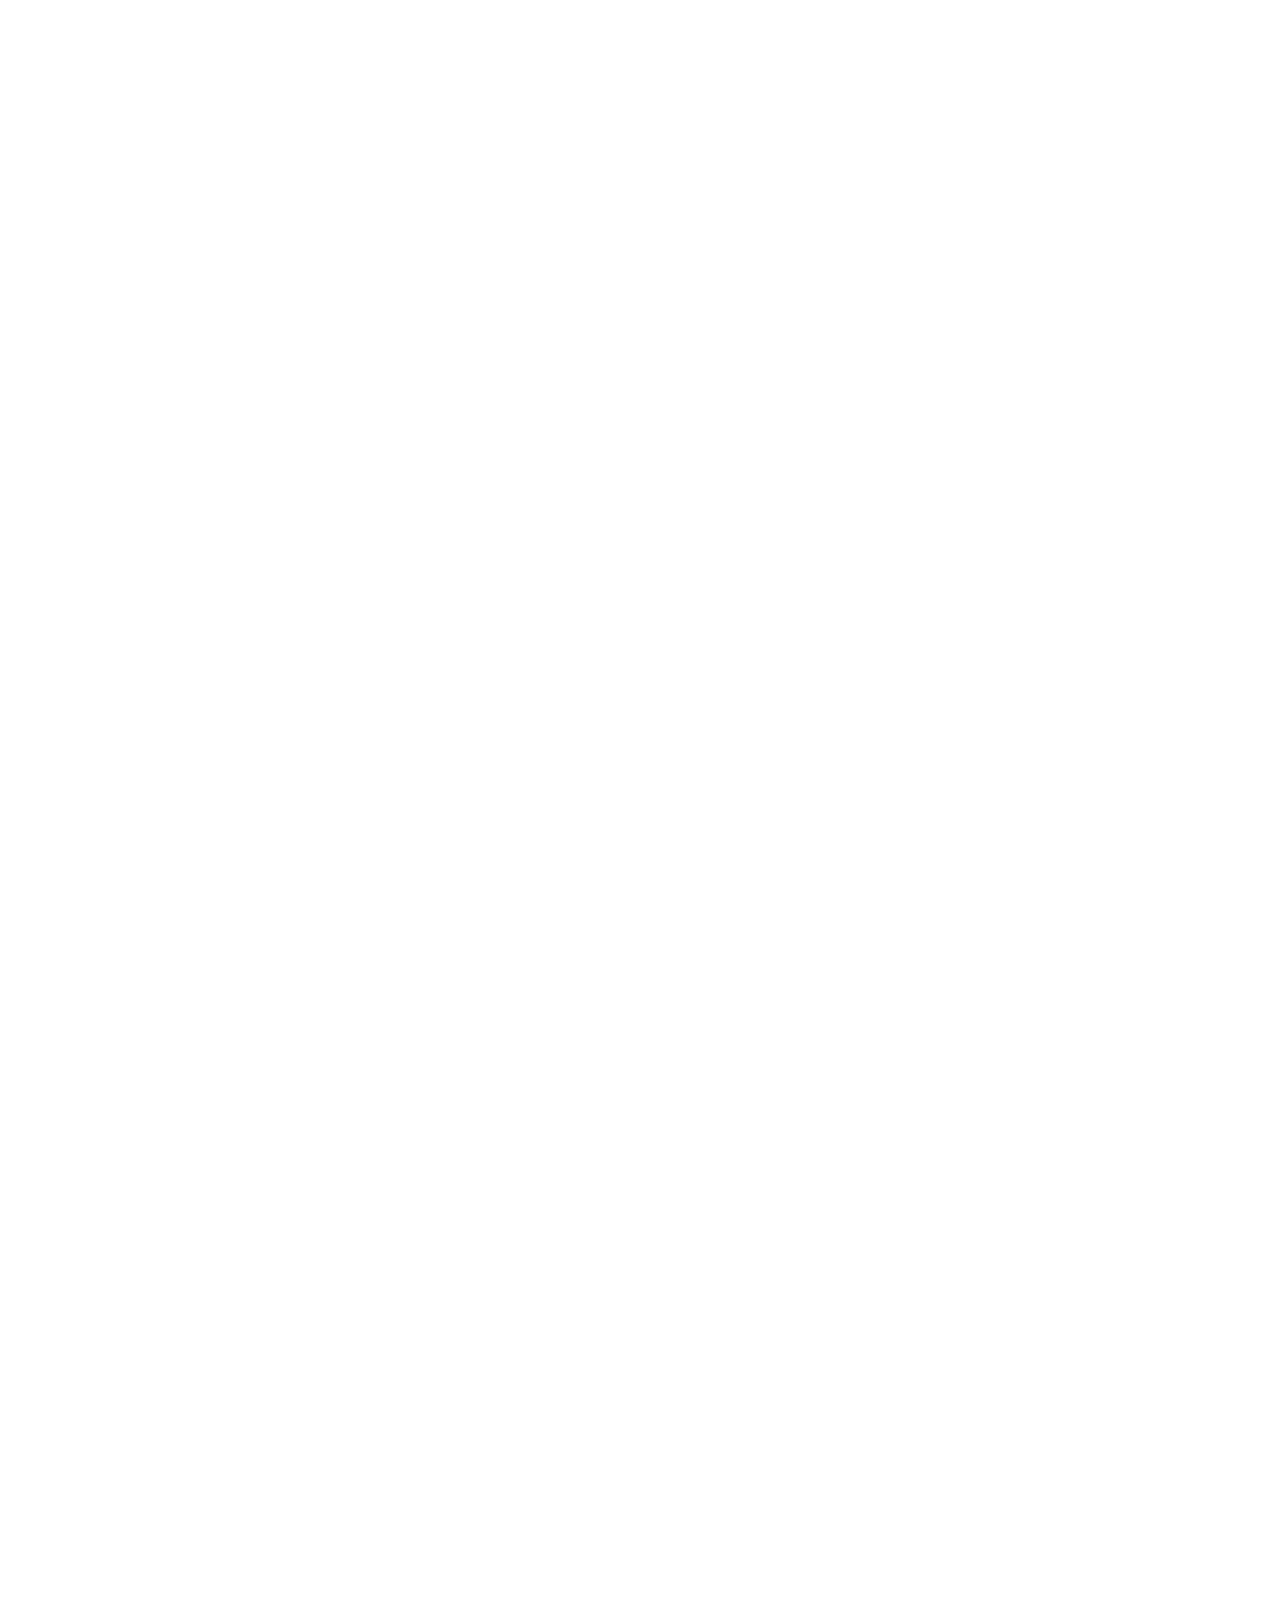
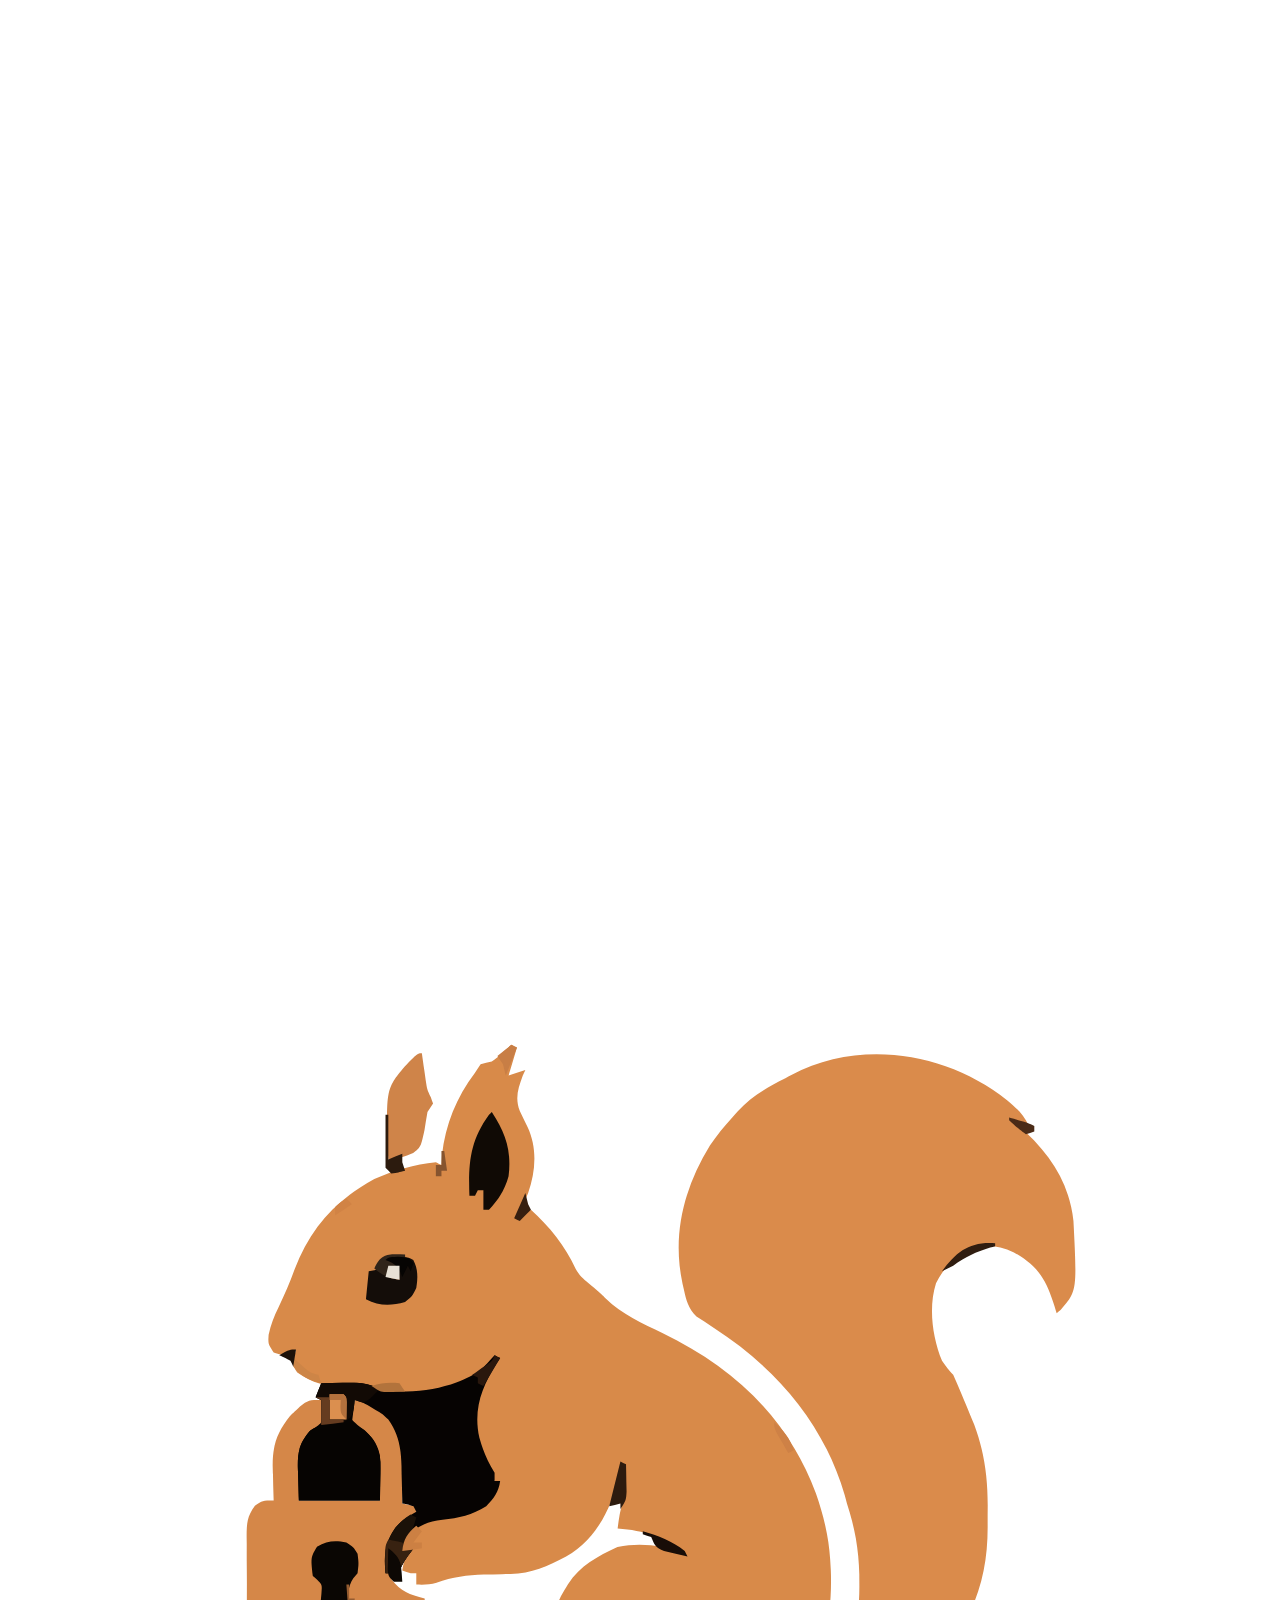
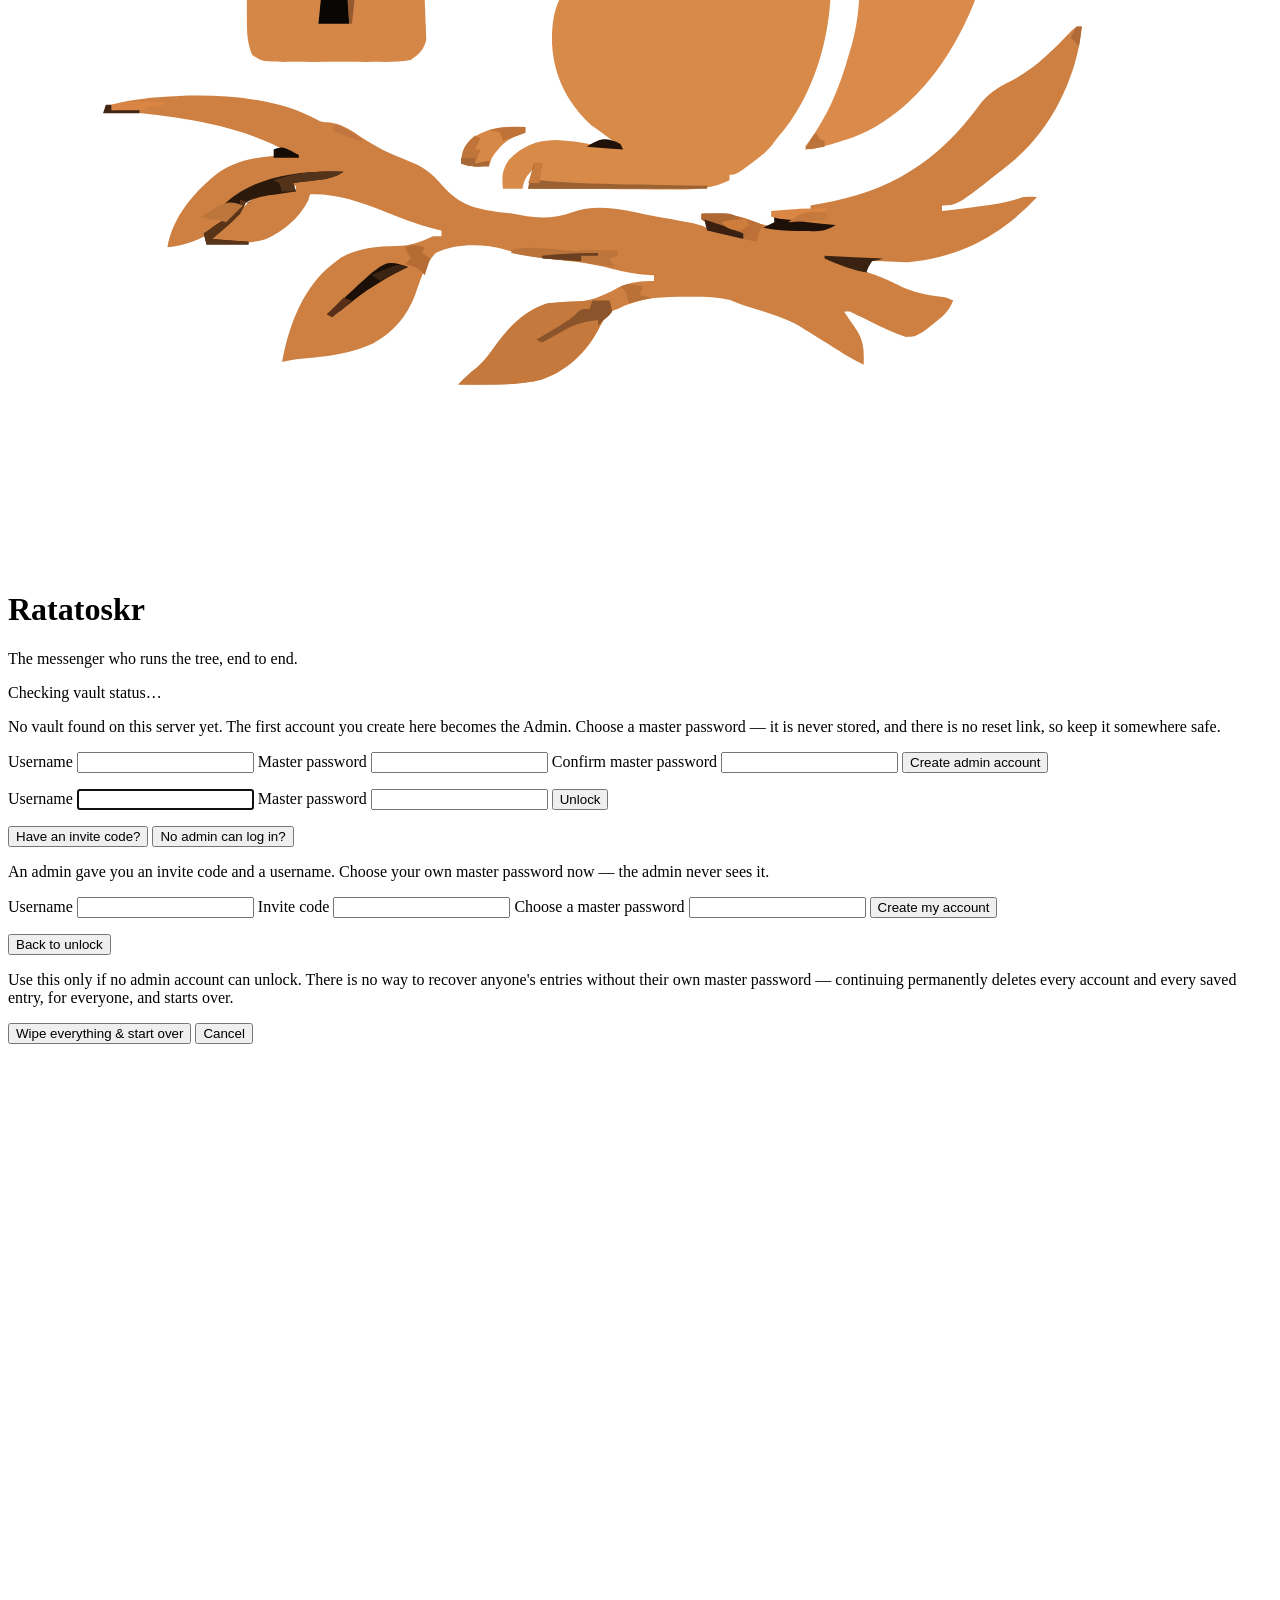
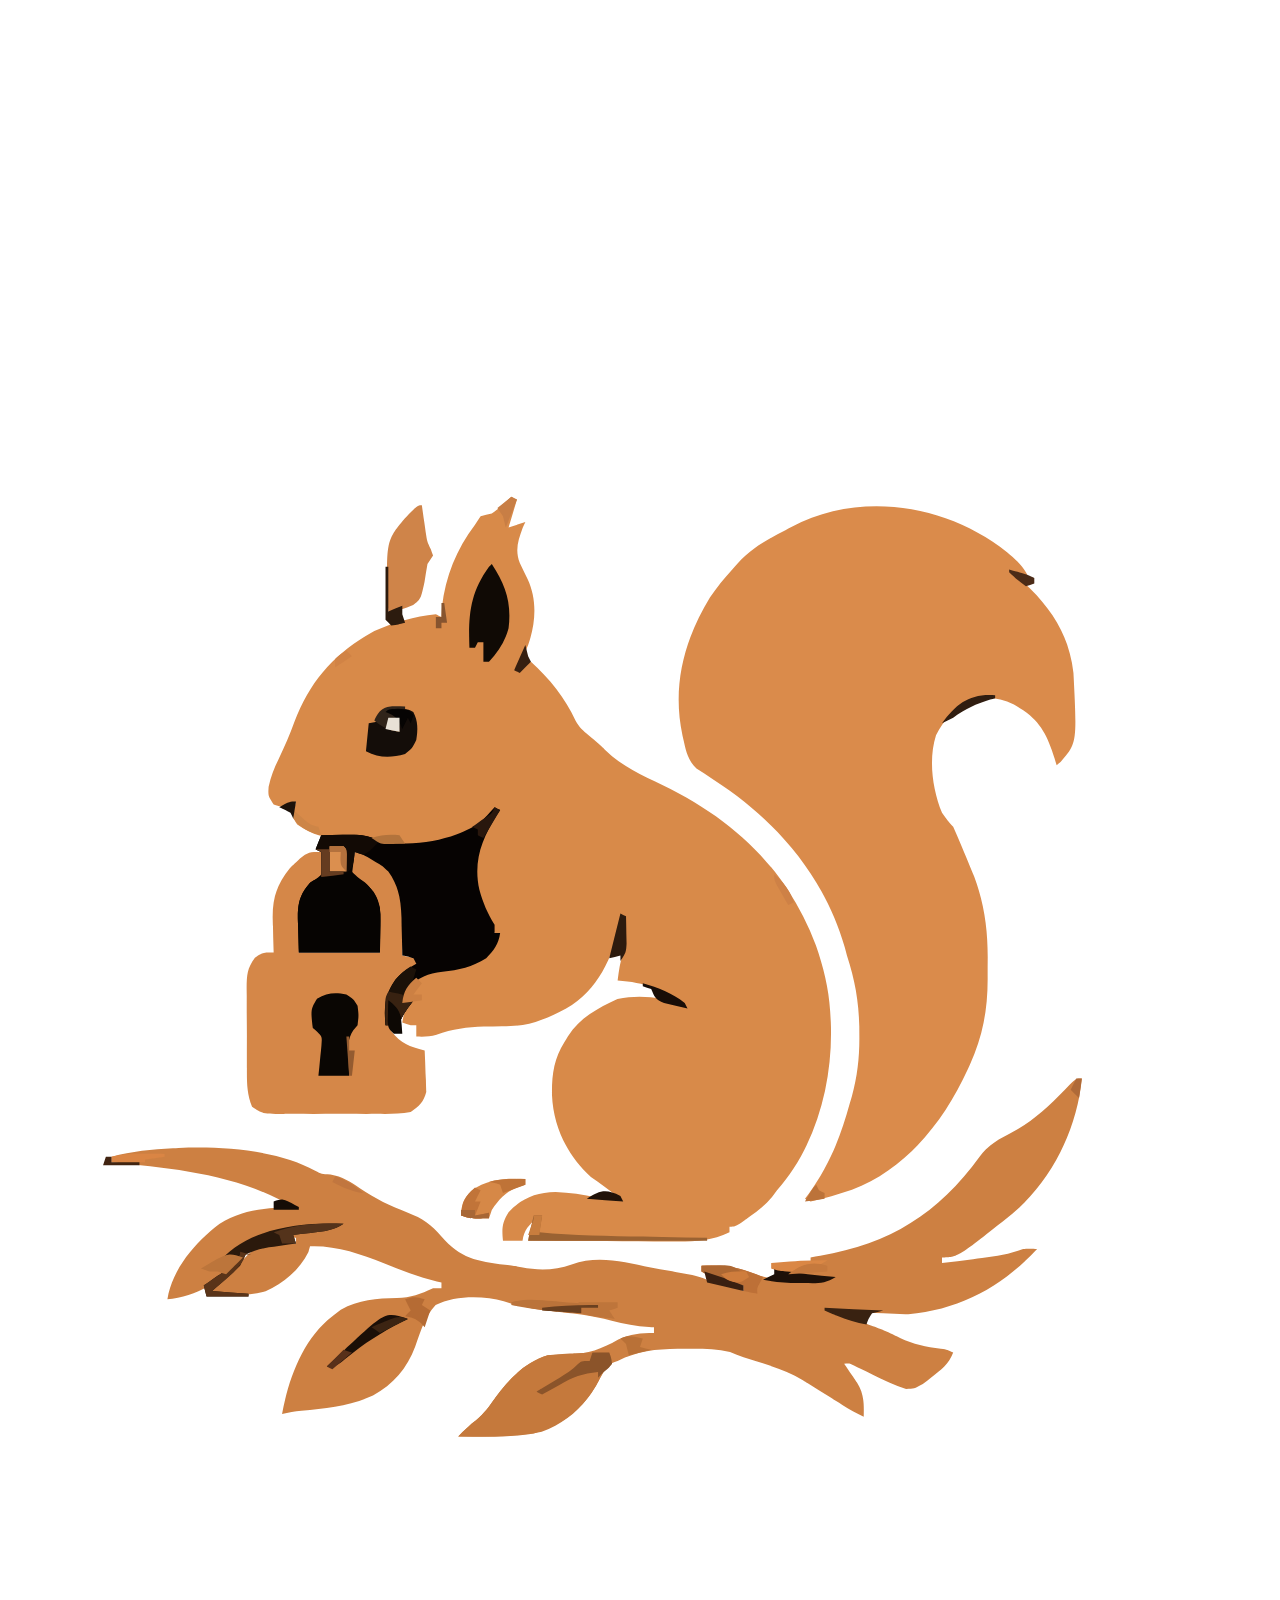
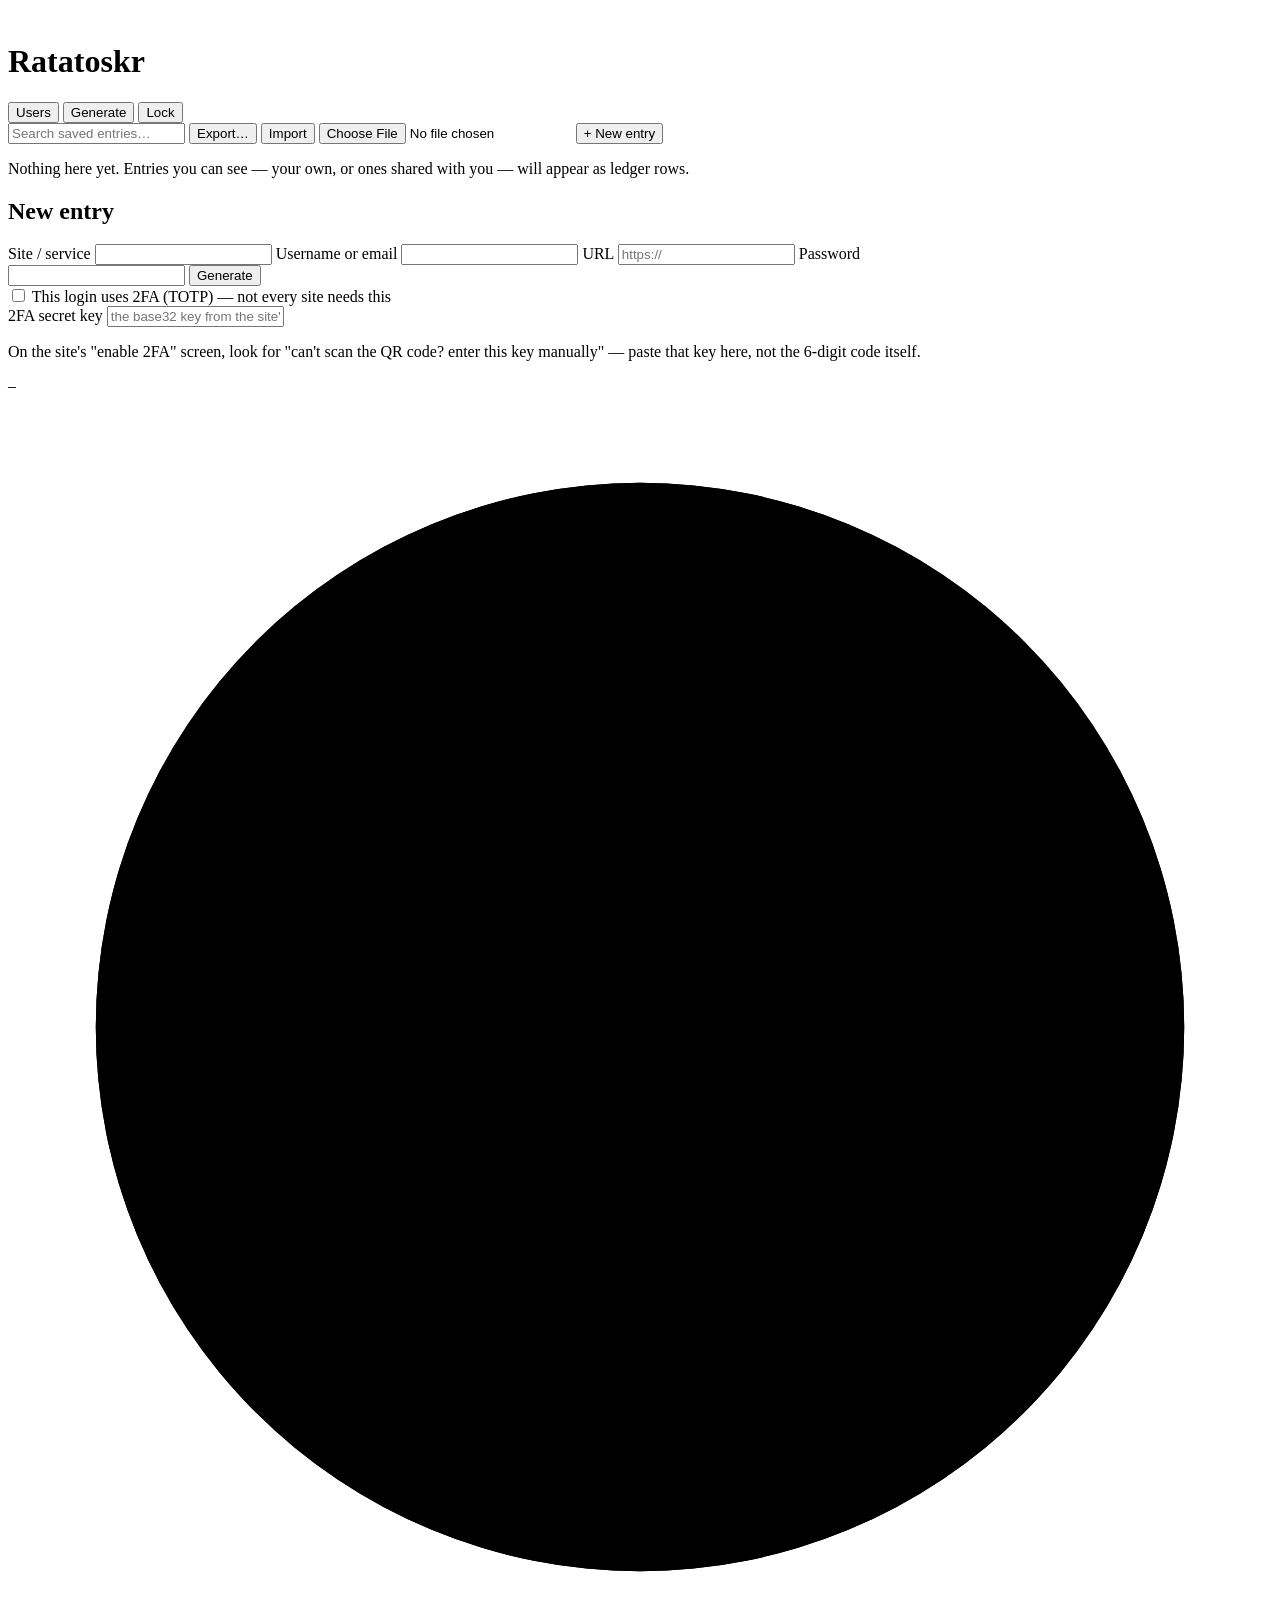
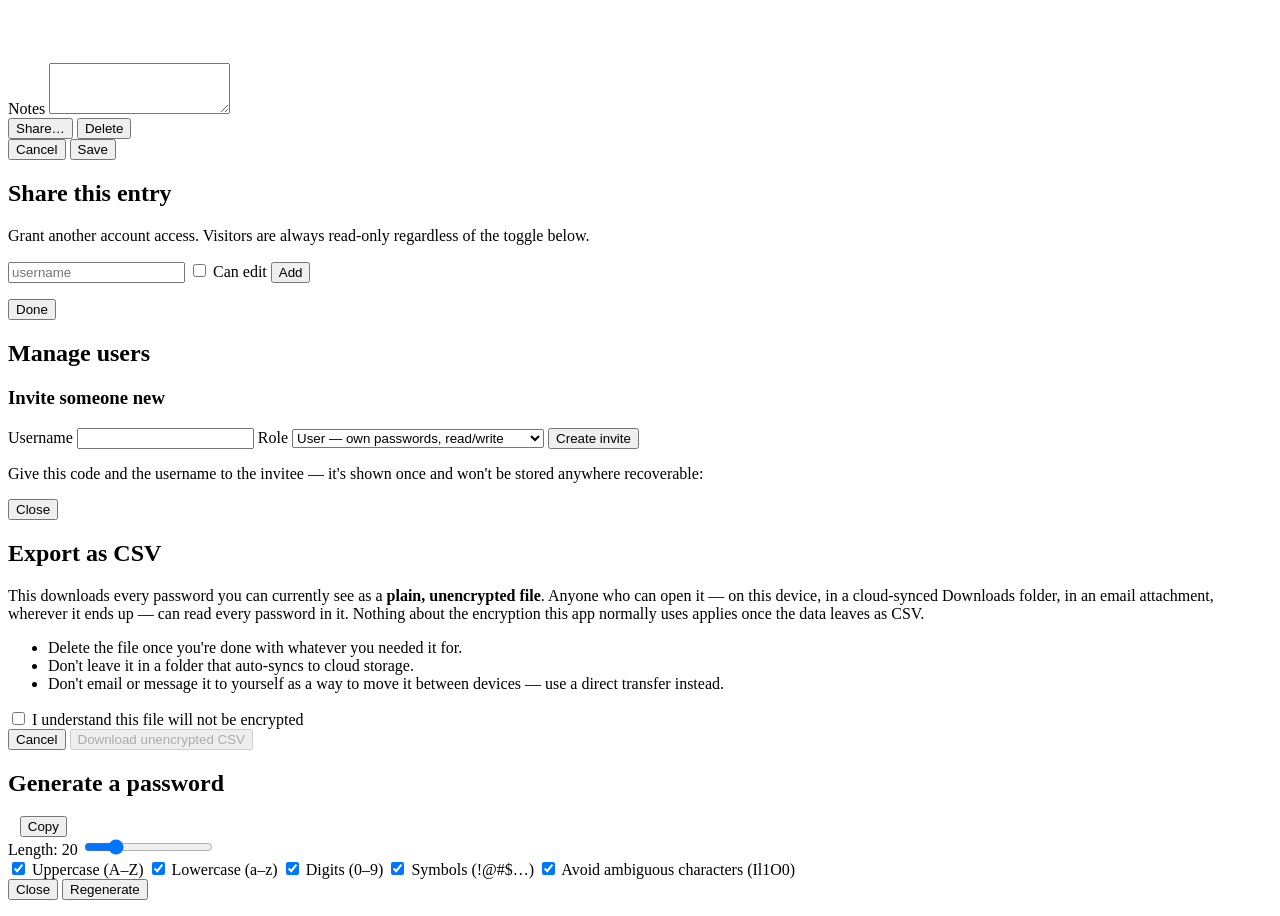
==== server/static/index.html @ 7407672f "Restructure into monorepo and add Linux desktop client Move the FastAPI server into server/ (history" ====
<!DOCTYPE html>
<html lang="en">
<head>
<meta charset="UTF-8">
<meta name="viewport" content="width=device-width, initial-scale=1, maximum-scale=1">
<title>Ratatoskr</title>
<link rel="icon" href="/favicon.svg" type="image/svg+xml">
<link rel="stylesheet" href="/style.css">
</head>
<body>

<!-- Reusable mark: squirrel-tail spiral wrapped around a keyhole. Referenced
     by <use> everywhere the logo appears so it only has to be defined once. -->
<svg width="0" height="0" style="position:absolute">
  <defs>
    <g id="ratatoskr-mark">
      <path d="M0 0 C0.99 0.49 0.99 0.49 2 1 C1.01 4.3 0.02 7.6 -1 11 C0.98 10.34 2.96 9.68 5 9 C4.54 10.02 4.54 10.02 4.06 11.06 C2.42 15.6 1.23 18.98 3.02 23.68 C3.93 25.61 4.85 27.52 5.79 29.43 C9.34 36.95 8.69 45.34 6 53 C4.73 56.03 3.39 59.02 2 62 C2.33 61.67 2.66 61.34 3 61 C4.33 60.32 5.66 59.65 7 59 C13.7 65.07 19.19 71.85 22.97 80.12 C24.21 82.39 25.64 83.66 27.62 85.31 C31.81 88.82 31.81 88.82 33.74 90.73 C39.62 96.45 46.68 99.54 53.99 103.03 C79.65 115.41 98.84 133.45 108.89 160.4 C111.57 168.13 113.5 175.81 114 184 C114.08 185.27 114.15 186.53 114.23 187.84 C115.09 208.94 109.19 231.96 95 248 C94.39 248.81 93.78 249.63 93.14 250.47 C90.79 253.25 88.34 255.19 85.38 257.31 C83.93 258.36 83.93 258.36 82.46 259.43 C80 261 80 261 78 261 C78 261.66 78 262.32 78 263 C70.51 266.61 63.4 266.39 55.22 266.29 C53.8 266.29 52.37 266.28 50.95 266.28 C47.23 266.27 43.5 266.24 39.78 266.21 C35.97 266.18 32.17 266.16 28.36 266.15 C20.91 266.11 13.45 266.06 6 266 C6.55 262.63 7.05 260.92 9 258 C6.2 260.53 4.54 262.2 4 266 C1.69 266 -0.62 266 -3 266 C-3.43 261.68 -3.34 259.54 -1 255.81 C3.86 250.76 8.82 248.77 15.81 248.62 C20.85 248.79 25.64 249.54 30.57 250.55 C33.41 251.08 36.12 251.16 39 251 C38.48 250.61 37.96 250.23 37.43 249.83 C35.98 248.74 34.53 247.66 33.09 246.56 C31.56 245.42 30.01 244.32 28.44 243.25 C20.03 235.49 15.03 225.4 14.53 213.98 C14.43 206.92 15.13 201.04 19 195 C19.41 194.31 19.82 193.61 20.25 192.89 C24.66 186.21 30.83 182.95 37.94 179.62 C46.45 177.89 53.92 179.05 62 182 C54.33 176.09 47.66 173.65 38 173 C38.46 169.53 38.89 166.33 40 163 C40.07 160.77 40.08 158.54 40.06 156.31 C40.05 155.13 40.04 153.95 40.04 152.74 C40.02 151.83 40.01 150.93 40 150 C39.78 150.81 39.56 151.62 39.34 152.46 C35.78 164.88 31.22 176.32 19.58 182.95 C12.98 186.39 7.26 189.07 -0.29 189.21 C-1.31 189.24 -2.34 189.27 -3.39 189.3 C-5.52 189.35 -7.65 189.39 -9.79 189.43 C-15.84 189.61 -21.04 190.31 -26.76 192.37 C-29.26 193.07 -31.41 193.11 -34 193 C-34 191.68 -34 190.36 -34 189 C-34.66 189 -35.32 189 -36 189 C-36.99 188.67 -37.98 188.34 -39 188 C-38.45 184.63 -37.95 182.92 -36 180 C-36.99 180.33 -37.98 180.66 -39 181 C-38.9 177.47 -37.82 175.36 -35.44 172.88 C-31.19 169.41 -26.24 168.79 -20.95 168.11 C-15.25 167.33 -10.22 165.74 -6.44 161.08 C-6.15 160.47 -5.86 159.87 -5.56 159.25 C-5.05 158.18 -4.53 157.1 -4 156 C-4.66 156 -5.32 156 -6 156 C-6.99 153.94 -7.96 151.88 -8.94 149.81 C-9.48 148.66 -10.03 147.52 -10.59 146.33 C-14.38 137.37 -13.58 128.87 -10 120 C-8.49 117.22 -6.83 114.59 -5 112 C-5.33 112.33 -5.66 112.66 -6 113 C-17.67 123.36 -29.91 125.05 -44.95 124.25 C-47.52 123.94 -49.62 122.99 -52 122 C-54.27 121.94 -56.54 121.96 -58.81 122.06 C-65.99 122.16 -70.61 121.4 -76.56 117.19 C-78 115 -78 115 -77.75 111.75 C-77.5 110.84 -77.25 109.94 -77 109 C-78.48 109.99 -78.48 109.99 -80 111 C-82.56 110.81 -82.56 110.81 -85 110 C-87 107 -87 107 -86.8 103.7 C-86.01 100.04 -84.91 97.21 -83.25 93.88 C-81.1 89.41 -79.19 84.97 -77.5 80.31 C-71.92 65.61 -62.86 55.54 -49 48 C-41.97 44.96 -34.64 42.74 -27 42 C-26.01 42.5 -26.01 42.5 -25 43 C-24.91 41.24 -24.91 41.24 -24.81 39.44 C-23.59 28.66 -19.59 18.58 -13 10 C-12.34 9.01 -11.68 8.02 -11 7 C-9.67 6.65 -8.34 6.32 -7 6 C-5.04 4.61 -5.04 4.61 -3.25 2.94 C-2.64 2.39 -2.02 1.84 -1.39 1.28 C-0.93 0.86 -0.47 0.43 0 0 Z " fill="#D88A49" transform="translate(180,60)"/>
      <path d="M0 0 C3.4 2.86 5.94 5.07 7.74 9.2 C5.76 8.54 3.78 7.88 1.74 7.2 C2.38 7.74 3.02 8.27 3.68 8.82 C14.62 18.24 22.11 28.6 23.74 43.2 C25.03 68.26 25.03 68.26 19.13 75.05 C18.67 75.43 18.21 75.81 17.74 76.2 C17.5 75.39 17.25 74.59 17 73.75 C14.04 64.29 11.19 59.4 2.46 54.45 C-2.49 52.19 -7.15 51.35 -12.46 52.8 C-18.34 55.38 -22.57 59.79 -25.41 65.51 C-28.18 74.24 -26.67 84.83 -23.26 93.2 C-21.34 95.94 -21.34 95.94 -19.26 98.2 C-18.22 100.53 -17.22 102.85 -16.26 105.2 C-15.77 106.37 -15.27 107.54 -14.76 108.75 C-14.27 109.95 -13.77 111.15 -13.26 112.39 C-12.77 113.58 -12.27 114.77 -11.76 116 C-8.01 126.07 -6.8 135.61 -6.93 146.29 C-6.95 148.4 -6.95 150.51 -6.94 152.62 C-6.96 163.8 -8.68 173.01 -13.26 183.2 C-13.53 183.81 -13.8 184.41 -14.08 185.03 C-22.49 203.46 -35.94 220.56 -55.47 228.05 C-60.33 229.71 -65.23 231.16 -70.26 232.2 C-70.92 231.87 -71.58 231.54 -72.26 231.2 C-71.81 230.61 -71.37 230.01 -70.91 229.4 C-63.63 219.43 -59.51 209.07 -56.26 197.2 C-56.01 196.33 -55.75 195.45 -55.49 194.55 C-53.49 187.26 -52.75 180.51 -52.82 172.95 C-52.83 171.87 -52.84 170.78 -52.84 169.66 C-53.02 160.6 -54.44 152.8 -57.26 144.2 C-57.53 143.22 -57.79 142.24 -58.07 141.23 C-65.47 115.58 -82.8 95.71 -104.81 81.5 C-105.96 80.74 -107.11 79.97 -108.26 79.2 C-109.19 78.6 -110.12 78 -111.07 77.38 C-113.96 74.51 -114.73 71.57 -115.57 67.7 C-115.74 66.99 -115.9 66.28 -116.07 65.54 C-119.85 47.91 -115.51 31.33 -106.26 16.2 C-103.82 12.63 -101.18 9.39 -98.26 6.2 C-97.64 5.49 -97.01 4.77 -96.37 4.03 C-91.37 -1.38 -85.83 -4.57 -79.26 -7.8 C-78.56 -8.18 -77.86 -8.56 -77.13 -8.95 C-52.48 -22.15 -21.32 -16.94 0 0 Z " fill="#DA8B4B" transform="translate(357.26171875,79.796875)"/>
      <path d="M0 0 C-1.69 18.21 -10.95 36.79 -24.97 48.48 C-44.4 64 -44.4 64 -50 64 C-50 64.66 -50 65.32 -50 66 C-46.29 65.55 -42.58 65.09 -38.88 64.62 C-37.83 64.5 -36.78 64.37 -35.7 64.24 C-30.56 63.59 -25.88 62.82 -21 61 C-18.12 60.88 -18.12 60.88 -16 61 C-28.69 74.54 -43.55 82.6 -62.05 84.28 C-65.06 84.32 -68 84.18 -71 84 C-72.73 83.92 -74.46 83.84 -76.18 83.76 C-81.12 83.53 -86.06 83.27 -91 83 C-90.45 83.19 -89.9 83.37 -89.34 83.56 C-71.3 89.71 -71.3 89.71 -65 92.81 C-60.25 95.11 -55.65 95.96 -50.43 96.64 C-48 97 -48 97 -46 98 C-47.56 102.14 -50.3 104.16 -53.75 106.81 C-54.78 107.62 -55.8 108.43 -56.86 109.27 C-60 111 -60 111 -62.84 111.02 C-67.01 109.68 -70.84 107.88 -74.75 105.94 C-76.26 105.19 -77.78 104.45 -79.3 103.71 C-79.96 103.39 -80.62 103.06 -81.31 102.72 C-83 101.87 -83 101.87 -85 102 C-84.58 102.61 -84.16 103.23 -83.72 103.86 C-83.17 104.67 -82.63 105.48 -82.06 106.31 C-81.24 107.51 -81.24 107.51 -80.41 108.74 C-77.84 112.87 -77.91 116.23 -78 121 C-80.65 119.72 -83.16 118.33 -85.64 116.76 C-86.32 116.33 -87 115.9 -87.7 115.46 C-88.4 115.02 -89.09 114.58 -89.81 114.12 C-92.53 112.4 -95.26 110.69 -98 109 C-98.87 108.45 -98.87 108.45 -99.75 107.9 C-104.31 105.14 -109 103.47 -114.06 101.88 C-114.84 101.62 -115.62 101.37 -116.42 101.11 C-117.93 100.62 -119.45 100.14 -120.98 99.66 C-122.61 99.13 -124.21 98.5 -125.8 97.84 C-130.87 96.51 -135.91 96.62 -141.12 96.62 C-142.24 96.63 -143.36 96.63 -144.52 96.63 C-152.38 96.73 -158.89 97.44 -166 101 C-166.7 101.27 -167.4 101.53 -168.12 101.81 C-170.75 103.47 -171.48 105.4 -172.81 108.19 C-178.11 118.29 -185.22 123.41 -196 127 C-204.99 127.9 -213.97 128.15 -223 128 C-220.93 125.85 -218.9 123.92 -216.52 122.11 C-213.68 119.73 -211.86 117.23 -209.75 114.19 C-204.79 107.42 -199.2 101.53 -191 99 C-188.48 98.86 -185.96 98.78 -183.44 98.75 C-176.51 98.52 -171.84 96.84 -165.77 93.37 C-161.62 91.32 -157.58 91.02 -153 91 C-153 90.34 -153 89.68 -153 89 C-153.58 88.96 -154.17 88.93 -154.77 88.89 C-159.38 88.52 -163.67 87.89 -168.12 86.62 C-175.37 84.68 -182.75 83.96 -190.2 83.18 C-195.97 82.53 -201.19 81.42 -206.72 79.65 C-213.92 77.61 -224.29 77.51 -231.08 81.01 C-234.98 85.05 -236.48 90.65 -238.38 95.84 C-241.3 103.7 -246.18 109.25 -253.48 113.41 C-261.91 117.19 -270 118.07 -279.09 118.81 C-281.44 119.04 -283.71 119.47 -286 120 C-283.71 107.42 -278.52 93 -268 85 C-267.01 84.24 -266.02 83.47 -265 82.69 C-258.6 79.09 -252.13 78.67 -244.96 78.52 C-239.89 78.32 -236.52 77.08 -232 75 C-231.01 75 -230.02 75 -229 75 C-229 74.34 -229 73.68 -229 73 C-229.54 72.87 -230.09 72.74 -230.65 72.61 C-237.19 70.91 -243.59 68.63 -249.81 66 C-258.01 62.65 -267.09 59.62 -276 60 C-276.28 61.02 -276.28 61.02 -276.56 62.06 C-279.74 68.55 -285.43 73.06 -291.89 76.13 C-298.42 77.95 -305.29 77.35 -312 77 C-309.54 73.8 -307.08 71.03 -304 68.44 C-301.81 66.58 -299.82 64.8 -297.88 62.69 C-293.04 58.34 -287.11 58.76 -281 59 C-281 58.34 -281 57.68 -281 57 C-282.65 57 -284.3 57 -286 57 C-282.31 54.74 -278.46 54.36 -274.25 53.88 C-273.55 53.79 -272.86 53.7 -272.14 53.61 C-270.43 53.4 -268.71 53.2 -267 53 C-281.21 51.62 -294.81 57.16 -307 64 C-304.69 63.67 -302.38 63.34 -300 63 C-306.48 71.58 -314.43 77.22 -325.2 78.81 C-325.79 78.87 -326.39 78.93 -327 79 C-325.16 68 -317.13 58.69 -308.44 52.06 C-300.06 46.69 -291.66 46.36 -282 46 C-301.46 34.42 -324.89 32.12 -347 30 C-347 29.34 -347 28.68 -347 28 C-339.66 26.13 -332.56 25.34 -325 25 C-324.33 24.97 -323.67 24.93 -322.98 24.9 C-307.82 24.21 -287.69 25.51 -274.16 33.02 C-271.88 34.19 -271.88 34.19 -268.68 34.36 C-264.41 35.1 -261.64 36.86 -258.19 39.31 C-252.66 43.06 -247.3 45.73 -241 48 C-235.79 49.99 -232.61 52.2 -229 56.5 C-222.44 64.21 -216.18 65.44 -206.27 66.61 C-203 67 -203 67 -200.4 67.54 C-194.34 68.71 -188.24 68.68 -182.44 66.5 C-173.07 63.04 -163.62 65.63 -154.15 67.57 C-151.96 68.01 -149.76 68.41 -147.55 68.8 C-146.83 68.93 -146.11 69.05 -145.37 69.19 C-143.36 69.54 -141.34 69.9 -139.33 70.25 C-136.48 70.89 -134.54 71.65 -132 73 C-130.47 73.4 -128.93 73.75 -127.38 74.06 C-125.02 74.54 -123.15 74.92 -121 76 C-121 75.34 -121 74.68 -121 74 C-121.58 73.89 -122.16 73.78 -122.76 73.67 C-127.6 72.69 -131.65 71.45 -136 69 C-136 68.34 -136 67.68 -136 67 C-128.8 66.5 -123.27 67.21 -116.61 70.03 C-110.85 72.17 -105.17 72.13 -99.12 72.06 C-98.34 72.06 -97.56 72.05 -96.75 72.05 C-94.83 72.04 -92.92 72.02 -91 72 C-92.41 71.82 -92.41 71.82 -93.85 71.63 C-95.1 71.47 -96.34 71.3 -97.62 71.12 C-98.85 70.96 -100.08 70.8 -101.35 70.63 C-104.74 70.05 -107.78 69.18 -111 68 C-111 67.34 -111 66.68 -111 66 C-106.38 66 -101.76 66 -97 66 C-97 65.34 -97 64.68 -97 64 C-95.86 63.82 -94.72 63.63 -93.55 63.44 C-68.53 59.01 -51.44 48.54 -36.5 27.93 C-33.47 23.91 -30.37 22.02 -25.88 19.75 C-17.24 15.38 -10.96 9.13 -4.28 2.16 C-2 0 -2 0 0 0 Z " fill="#CD8042" transform="translate(384,268)"/>
      <path d="M0 0 C1.23 5.17 1.23 5.17 1 8 C-1.81 10.75 -1.81 10.75 -5 13 C-6.81 15.87 -7.28 18.19 -7.41 21.55 C-7.45 22.31 -7.49 23.07 -7.52 23.85 C-7.56 24.81 -7.59 25.77 -7.62 26.75 C-7.75 29.8 -7.87 32.86 -8 36 C1.57 36 11.14 36 21 36 C20.9 33.5 20.79 31.01 20.69 28.44 C20.66 27.67 20.64 26.89 20.61 26.1 C20.32 20.46 19.39 15.32 15.18 11.22 C14.56 10.84 13.95 10.46 13.31 10.06 C12.22 9.38 11.13 8.7 10 8 C10.66 5.36 11.32 2.72 12 0 C17.27 0.33 21.44 3.27 25 7 C29.4 13.22 29.5 19.08 29.25 26.5 C29.23 27.51 29.21 28.53 29.2 29.57 C29.15 32.05 29.08 34.52 29 37 C30.65 37.33 32.3 37.66 34 38 C34 38.99 34 39.98 34 41 C32.57 42.18 32.57 42.18 30.69 43.31 C27.07 45.79 25.38 47.71 24 52 C23.3 56.32 23.05 60.16 25.1 64.13 C28.54 68.53 31.54 69.65 37 71 C37.14 73.73 37.23 76.45 37.31 79.19 C37.38 80.34 37.38 80.34 37.44 81.52 C37.46 82.27 37.47 83.02 37.49 83.79 C37.53 84.82 37.53 84.82 37.57 85.87 C36.58 89.56 35.13 90.8 32 93 C27.95 93.75 23.95 93.7 19.84 93.66 C18.66 93.67 17.48 93.67 16.26 93.68 C13.76 93.68 11.27 93.67 8.77 93.65 C4.95 93.63 1.13 93.65 -2.7 93.68 C-5.12 93.68 -7.55 93.67 -9.97 93.66 C-11.69 93.68 -11.69 93.68 -13.44 93.69 C-21.16 93.58 -21.16 93.58 -24.72 91.12 C-26.6 86.53 -26.59 82.33 -26.57 77.41 C-26.58 75.87 -26.58 75.87 -26.59 74.3 C-26.59 72.14 -26.59 69.98 -26.58 67.82 C-26.56 64.51 -26.6 61.21 -26.63 57.9 C-26.64 55.8 -26.63 53.7 -26.63 51.59 C-26.64 50.61 -26.66 49.62 -26.67 48.6 C-26.61 43.95 -26.5 41.69 -23.71 37.84 C-21 36 -21 36 -17 36 C-17.02 35.44 -17.04 34.87 -17.06 34.29 C-17.15 31.69 -17.2 29.1 -17.25 26.5 C-17.3 25.17 -17.3 25.17 -17.35 23.81 C-17.46 16.44 -15.8 11.45 -11.15 5.72 C-10.27 4.9 -10.27 4.9 -9.38 4.06 C-8.78 3.5 -8.19 2.93 -7.59 2.35 C-4.79 -0.03 -3.9 0 0 0 Z " fill="#D58748" transform="translate(112,187)"/>
      <path d="M0 0 C0.99 0.5 0.99 0.5 2 1 C1.59 1.63 1.18 2.26 0.76 2.91 C-4.58 11.38 -7.7 19.41 -5.43 29.55 C-4.14 34.15 -2.57 37.95 0 42 C0 42.99 0 43.98 0 45 C0.66 45 1.32 45 2 45 C1.41 48.95 -0.19 51.19 -3 54 C-7.98 57.13 -12.83 58.2 -18.62 58.88 C-23.97 59.57 -27.02 60.77 -30.93 64.46 C-32.29 66.1 -32.29 66.1 -32 69 C-30.02 68.5 -30.02 68.5 -28 68 C-28.62 68.74 -29.24 69.49 -29.88 70.25 C-31.6 72.49 -32.86 74.44 -34 77 C-34.66 75.68 -35.32 74.36 -36 73 C-36.33 73 -36.66 73 -37 73 C-37.33 74.65 -37.66 76.3 -38 78 C-38.33 78 -38.66 78 -39 78 C-39.59 71.58 -39.29 67.04 -35.51 61.7 C-33.26 59.18 -30.94 57.64 -28 56 C-28.33 55.34 -28.66 54.68 -29 54 C-31.02 53.35 -31.02 53.35 -33 53 C-33.01 52.38 -33.02 51.75 -33.03 51.11 C-33.08 48.24 -33.17 45.37 -33.25 42.5 C-33.26 41.52 -33.28 40.54 -33.29 39.52 C-33.5 33.23 -34.26 28.19 -38 23 C-40.15 20.9 -40.15 20.9 -42.56 19.56 C-43.33 19.09 -44.09 18.62 -44.88 18.13 C-47.09 16.88 -47.09 16.88 -50 16 C-50.33 18.64 -50.66 21.28 -51 24 C-50.07 24.58 -49.14 25.16 -48.19 25.75 C-43.99 28.72 -42.02 31 -41 36 C-40.93 38.76 -40.91 41.49 -40.94 44.25 C-40.96 46.81 -40.98 49.37 -41 52 C-50.57 52 -60.14 52 -70 52 C-70.08 48.99 -70.17 45.98 -70.25 42.88 C-70.29 41.94 -70.32 41 -70.36 40.03 C-70.43 34.52 -69.74 31.34 -66 27 C-64.89 26.32 -64.89 26.32 -63.75 25.62 C-61.81 24.17 -61.81 24.17 -61.75 22.04 C-61.75 20.03 -61.87 18.01 -62 16 C-62.66 15.67 -63.32 15.34 -64 15 C-63.34 13.35 -62.68 11.7 -62 10 C-59.44 9.95 -56.88 9.91 -54.31 9.88 C-53.59 9.86 -52.87 9.84 -52.13 9.82 C-49.04 9.8 -46.46 9.81 -43.57 10.98 C-34.87 14.43 -22.3 13 -13.69 9.81 C-5.66 6.3 -5.66 6.3 0 0 Z " fill="#060302" transform="translate(174,171)"/>
      <path d="M0 0 C0.69 1.81 0.69 1.81 1 4 C0.01 5.01 -0.99 6.01 -2 7 C-2.91 8.54 -3.78 10.11 -4.62 11.69 C-9.26 19.5 -15.5 25.28 -24.14 28.32 C-33.8 30.61 -44.13 30.17 -54 30 C-51.93 27.85 -49.9 25.92 -47.52 24.11 C-44.68 21.73 -42.86 19.23 -40.75 16.19 C-35.77 9.39 -30.21 3.58 -22 1 C-19.33 0.71 -16.74 0.49 -14.06 0.38 C-13.03 0.32 -13.03 0.32 -11.97 0.26 C-7.98 0.05 -4 -0.04 0 0 Z " fill="#C5793C" transform="translate(215,366)"/>
      <path d="M0 0 C0.56 0.58 1.11 1.16 1.69 1.75 C3.94 4.05 3.94 4.05 6.56 5.81 C10.01 8.9 11.71 12.5 12.24 17.07 C12.29 19.2 12.26 21.3 12.19 23.44 C12.13 25.93 12.06 28.43 12 31 C2.43 31 -7.14 31 -17 31 C-17.08 27.99 -17.17 24.98 -17.25 21.88 C-17.29 20.94 -17.32 20 -17.36 19.03 C-17.43 13.52 -16.75 10.33 -13 6 C-9.03 3.5 -5.58 2.74 -1 2 C-0.67 1.34 -0.34 0.68 0 0 Z " fill="#060402" transform="translate(121,192)"/>
      <path d="M0 0 C0.12 0.88 0.24 1.76 0.37 2.67 C0.53 3.83 0.7 4.99 0.88 6.19 C1.04 7.34 1.2 8.48 1.37 9.67 C1.87 12.97 1.87 12.97 3.2 15.74 C3.46 16.48 3.73 17.23 4 18 C3.34 18.99 2.68 19.98 2 21 C1.62 23.14 1.27 25.29 0.94 27.44 C-0.35 33.47 -0.35 33.47 -3.12 35.74 C-6.1 37.05 -8.73 38 -12 38 C-12.9 12.87 -12.9 12.87 -6.21 4.86 C-1.56 0 -1.56 0 0 0 Z " fill="#CF8449" transform="translate(148,63)"/>
      <path d="M0 0 C2.5 1.56 2.5 1.56 4 4 C4.44 7.5 4.44 7.5 4 11 C3.5 11.58 3 12.17 2.48 12.77 C0.36 15.96 0.71 18.46 0.81 22.25 C0.84 23.51 0.87 24.78 0.89 26.08 C0.93 27.04 0.96 28.01 1 29 C-2.63 29 -6.26 29 -10 29 C-9.89 28.02 -9.79 27.05 -9.68 26.04 C-9.56 24.77 -9.44 23.5 -9.31 22.19 C-9.18 20.92 -9.06 19.66 -8.93 18.36 C-8.65 15.05 -8.65 15.05 -10.45 13.3 C-10.96 12.87 -11.47 12.44 -12 12 C-12.75 5.25 -12.75 5.25 -10.5 1.5 C-6.97 -0.62 -4.02 -0.8 0 0 Z " fill="#0A0603" transform="translate(121,238)"/>
      <path d="M0 0 C4.96 7.44 7.13 13.99 6 23 C4.77 27.69 2.31 31.48 -1 35 C-1.66 35 -2.32 35 -3 35 C-3 32.69 -3 30.38 -3 28 C-3.66 28 -4.32 28 -5 28 C-5.33 28.66 -5.66 29.32 -6 30 C-6.66 30 -7.32 30 -8 30 C-8.4 18.68 -7.9 10.43 -1 1 C-0.67 0.67 -0.34 0.34 0 0 Z " fill="#100A05" transform="translate(173,84)"/>
      <path d="M0 0 C3.62 0.25 3.62 0.25 5.56 1.25 C7.3 4.51 7.22 7.7 6.62 11.25 C5.19 14.19 5.19 14.19 2.62 16.25 C-2.37 17.67 -6.73 17.8 -11.38 15.25 C-11.04 11.95 -10.72 8.65 -10.38 5.25 C-8.72 4.92 -7.07 4.59 -5.38 4.25 C-4.38 5.74 -4.38 5.74 -3.38 7.25 C-1.32 7.97 -1.32 7.97 0.62 8.25 C0.44 5.81 0.44 5.81 -0.38 3.25 C-2.34 1.89 -2.34 1.89 -4.38 1.25 C-3.38 0.25 -3.38 0.25 0 0 Z " fill="#140D09" transform="translate(139.375,135.75)"/>
      <path d="M0 0 C2.56 -0.05 5.12 -0.09 7.69 -0.12 C8.41 -0.14 9.13 -0.16 9.87 -0.18 C14.05 -0.21 17.25 0.12 21 2 C17.25 5.88 17.25 5.88 15 7 C14.01 6.67 13.02 6.34 12 6 C11.85 7.42 11.85 7.42 11.69 8.88 C11 12 11 12 8 14 C5.96 14.41 5.96 14.41 3.81 14.62 C2.55 14.75 1.3 14.87 0 15 C0 12.03 0 9.06 0 6 C-0.66 5.67 -1.32 5.34 -2 5 C-1.34 3.35 -0.68 1.7 0 0 Z " fill="#120A05" transform="translate(112,181)"/>
      <path d="M0 0 C-3.53 2.35 -6.59 2.66 -10.69 3.12 C-11.39 3.21 -12.09 3.3 -12.81 3.39 C-14.54 3.6 -16.27 3.8 -18 4 C-17.5 5.49 -17.5 5.49 -17 7 C-17.88 7.12 -18.76 7.24 -19.67 7.37 C-20.83 7.53 -21.99 7.7 -23.19 7.88 C-24.34 8.04 -25.48 8.2 -26.67 8.37 C-29.75 8.95 -32.24 9.52 -35 11 C-35.71 12.31 -36.37 13.65 -37 15 C-40.2 18.17 -43.61 21.04 -47 24 C-42.71 24.33 -38.42 24.66 -34 25 C-34 25.33 -34 25.66 -34 26 C-38.95 26 -43.9 26 -49 26 C-49.33 24.68 -49.66 23.36 -50 22 C-48.97 21.29 -48.97 21.29 -47.92 20.57 C-47.02 19.95 -46.12 19.33 -45.19 18.69 C-43.85 17.77 -43.85 17.77 -42.48 16.82 C-40.44 15.32 -38.72 13.85 -37 12 C-39.31 12.33 -41.62 12.66 -44 13 C-33.69 1.41 -14.54 -0.81 0 0 Z " fill="#2B190C" transform="translate(120,320)"/>
      <path d="M0 0 C0 0.66 0 1.32 0 2 C-1.05 2.37 -2.1 2.74 -3.19 3.12 C-7.41 4.92 -9.36 7.28 -12 11 C-12.33 11.99 -12.66 12.98 -13 14 C-19.62 14.12 -19.62 14.12 -23 13 C-22.81 8.86 -22.28 7.3 -19.38 4.25 C-13.44 -0.13 -7.09 -0.29 0 0 Z " fill="#D68847" transform="translate(185,304)"/>
      <path d="M0 0 C0.99 0 1.98 0 3 0 C2.67 1.98 2.34 3.96 2 6 C14.41 7.24 26.85 7.33 39.31 7.56 C41.52 7.61 43.72 7.65 45.93 7.69 C51.29 7.8 56.64 7.9 62 8 C62 8.33 62 8.66 62 9 C40.88 9 19.76 9 -2 9 C-1.39 5.96 -0.78 2.99 0 0 Z " fill="#9A6232" transform="translate(188,317)"/>
      <path d="M0 0 C8.21 -0.57 14.46 0.73 22 4 C21.67 4.62 21.34 5.24 21 5.88 C19.86 7.91 19.86 7.91 20 10 C17.52 9.5 17.52 9.5 15 9 C15 8.34 15 7.68 15 7 C14.42 6.89 13.84 6.78 13.24 6.67 C8.4 5.69 4.35 4.45 0 2 C0 1.34 0 0.68 0 0 Z " fill="#BD7037" transform="translate(248,335)"/>
      <path d="M0 0 C0.66 0.33 1.32 0.66 2 1 C0.25 6.75 0.25 6.75 -2 9 C-2 9.99 -2 10.98 -2 12 C-0.68 11.67 0.64 11.34 2 11 C1.07 12.11 1.07 12.11 0.12 13.25 C-1.6 15.49 -2.86 17.44 -4 20 C-4.66 18.68 -5.32 17.36 -6 16 C-6.33 16 -6.66 16 -7 16 C-7.33 17.65 -7.66 19.3 -8 21 C-8.33 21 -8.66 21 -9 21 C-9.6 14.47 -9.22 10.05 -5.38 4.63 C-3.78 2.73 -2.14 1.27 0 0 Z " fill="#1B1108" transform="translate(144,228)"/>
      <path d="M0 0 C1.98 0 3.96 0 6 0 C6.69 1.81 6.69 1.81 7 4 C5.69 5.62 5.69 5.62 4 7 C3.34 7.66 2.68 8.32 2 9 C2 8.34 2 7.68 2 7 C-3.45 7.48 -7.11 8.88 -11.81 11.62 C-13.84 12.81 -15.9 13.95 -18 15 C-18.66 14.67 -19.32 14.34 -20 14 C-18.64 13.19 -18.64 13.19 -17.26 12.36 C-16.07 11.63 -14.88 10.91 -13.69 10.19 C-13.09 9.83 -12.5 9.47 -11.88 9.11 C-9.47 7.64 -7.26 6.26 -5.27 4.24 C-4 3 -4 3 -1 3 C-0.67 2.01 -0.34 1.02 0 0 Z " fill="#8B542A" transform="translate(209,366)"/>
      <path d="M0 0 C1.16 0.09 2.31 0.19 3.51 0.28 C5.3 0.44 5.3 0.44 7.14 0.6 C8.35 0.7 9.57 0.8 10.83 0.9 C13.83 1.15 16.83 1.4 19.82 1.66 C19.82 1.99 19.82 2.32 19.82 2.66 C17.84 2.66 15.86 2.66 13.82 2.66 C13.82 3.32 13.82 3.98 13.82 4.66 C5.35 4.19 -2.87 3.41 -11.18 1.66 C-11.18 1.33 -11.18 1 -11.18 0.66 C-7.29 -0.3 -3.98 -0.33 0 0 Z " fill="#BB733A" transform="translate(191.17578125,347.33984375)"/>
      <path d="M0 0 C-1.18 0.58 -1.18 0.58 -2.39 1.18 C-9.43 4.8 -15.66 8.75 -21.77 13.8 C-25.71 17 -25.71 17 -29 17 C-26.96 15.08 -24.92 13.16 -22.88 11.25 C-22.02 10.44 -22.02 10.44 -21.15 9.62 C-7.97 -2.66 -7.97 -2.66 0 0 Z " fill="#1B0F07" transform="translate(143,354)"/>
      <path d="M0 0 C1 0.2 1 0.2 2.02 0.4 C8.67 1.68 15.25 2.5 22 3 C18.18 5.54 15.1 5.26 10.69 5.19 C9.57 5.19 9.57 5.19 8.42 5.19 C4.18 5.15 0.18 4.83 -4 4 C-2.68 3.34 -1.36 2.68 0 2 C0 1.34 0 0.68 0 0 Z " fill="#1D1008" transform="translate(274,336)"/>
      <path d="M0 0 C-3.53 2.35 -6.59 2.66 -10.69 3.12 C-11.39 3.21 -12.09 3.3 -12.81 3.39 C-14.54 3.6 -16.27 3.8 -18 4 C-17.67 4.99 -17.34 5.98 -17 7 C-18.65 7 -20.3 7 -22 7 C-22.33 6.01 -22.66 5.02 -23 4 C-23.66 3.67 -24.32 3.34 -25 3 C-16.56 0.11 -8.89 -0.35 0 0 Z " fill="#54331B" transform="translate(120,320)"/>
      <path d="M0 0 C6.93 0.33 13.86 0.66 21 1 C19.68 1.33 18.36 1.66 17 2 C15.72 3.98 15.72 3.98 15 6 C11.34 5.37 8.12 4.36 4.69 2.94 C3.36 2.39 3.36 2.39 2.01 1.84 C1.35 1.56 0.68 1.29 0 1 C0 0.67 0 0.34 0 0 Z " fill="#392211" transform="translate(292,350)"/>
      <path d="M0 0 C1.67 -0.04 3.33 -0.04 5 0 C6 1 6 1 6.1 2.85 C6.07 4.9 6.03 6.95 6 9 C4.02 9 2.04 9 0 9 C0 6.03 0 3.06 0 0 Z " fill="#DB8F4F" transform="translate(115,185)"/>
      <path d="M0 0 C1.32 0.33 2.64 0.66 4 1 C3.34 1 2.68 1 2 1 C1.66 1.84 1.66 1.84 1.32 2.7 C-1.34 7.33 -6.03 10.53 -10 14 C-5.71 14.33 -1.42 14.66 3 15 C3 15.33 3 15.66 3 16 C-1.95 16 -6.9 16 -12 16 C-12.33 14.68 -12.66 13.36 -13 12 C-12.31 11.54 -11.63 11.08 -10.92 10.61 C-10.02 10 -9.12 9.38 -8.19 8.75 C-7.29 8.15 -6.4 7.54 -5.48 6.92 C-3.14 5.1 -1.6 3.48 0 1 C0 0.67 0 0.34 0 0 Z " fill="#5A3419" transform="translate(83,330)"/>
      <path d="M0 0 C0 0.33 0 0.66 0 1 C-1.98 1.33 -3.96 1.66 -6 2 C-4.68 2.66 -3.36 3.32 -2 4 C-2 5.65 -2 7.3 -2 9 C-5.82 8.47 -8.06 7.5 -11 5 C-8.45 -0.64 -5.97 -0.11 0 0 Z " fill="#30241A" transform="translate(142,135)"/>
      <path d="M0 0 C4.62 0 9.24 0 14 0 C14 0.66 14 1.32 14 2 C13.01 2.33 12.02 2.66 11 3 C11.99 4.49 11.99 4.49 13 6 C4.43 5 4.43 5 1 4 C0.67 2.68 0.34 1.36 0 0 Z " fill="#BE753B" transform="translate(204,348)"/>
      <path d="M0 0 C0.66 0.33 1.32 0.66 2 1 C1.34 2.32 0.68 3.64 0 5 C0.66 5 1.32 5 2 5 C1.34 6.65 0.68 8.3 0 10 C1.65 9.67 3.3 9.34 5 9 C5 9.66 5 10.32 5 11 C-1.62 11.12 -1.62 11.12 -5 10 C-4.57 5.25 -3.67 3.08 0 0 Z " fill="#C17439" transform="translate(167,307)"/>
      <path d="M0 0 C0.66 0.33 1.32 0.66 2 1 C2.05 3.1 2.09 5.21 2.12 7.31 C2.15 8.48 2.17 9.66 2.2 10.86 C2 14 2 14 0 17 C0 16.34 0 15.68 0 15 C-1.32 15.33 -2.64 15.66 -4 16 C-2.68 10.72 -1.36 5.44 0 0 Z " fill="#2D1B0E" transform="translate(219,209)"/>
      <path d="M0 0 C2.44 0.38 2.44 0.38 5 1 C5.33 1.66 5.66 2.32 6 3 C7.32 2.67 8.64 2.34 10 2 C9.38 2.74 8.76 3.49 8.12 4.25 C6.4 6.49 5.14 8.44 4 11 C3.34 9.68 2.68 8.36 2 7 C1.67 7 1.34 7 1 7 C0.67 8.65 0.34 10.3 0 12 C-0.33 12 -0.66 12 -1 12 C-1.03 10.38 -1.05 8.75 -1.06 7.12 C-1.07 6.22 -1.09 5.32 -1.1 4.38 C-1 2 -1 2 0 0 Z " fill="#382211" transform="translate(136,237)"/>
      <path d="M0 0 C-0.33 0.66 -0.66 1.32 -1 2 C-0.01 2.66 0.98 3.32 2 4 C1.34 5.98 0.68 7.96 0 10 C-0.62 9.29 -0.62 9.29 -1.25 8.56 C-3.18 6.84 -4.48 6.43 -7 6 C-6.34 5.34 -5.68 4.68 -5 4 C-5.66 2.68 -6.32 1.36 -7 0 C-3.87 -1.04 -3.01 -0.93 0 0 Z " fill="#B56B34" transform="translate(149,347)"/>
      <path d="M0 0 C0.33 0 0.66 0 1 0 C1 5.28 1 10.56 1 16 C2.65 15.34 4.3 14.68 6 14 C6 14.99 6 15.98 6 17 C6.33 17.99 6.66 18.98 7 20 C4.62 20.62 4.62 20.62 2 21 C1.34 20.34 0.68 19.68 0 19 C0 12.67 0 6.33 0 0 Z " fill="#2C1B0E" transform="translate(135,85)"/>
      <path d="M0 0 C-2.97 2.97 -2.97 2.97 -6 6 C-6.99 5.67 -7.98 5.34 -9 5 C-9.99 5 -10.98 5 -12 5 C-12.99 4.67 -13.98 4.34 -15 4 C-5.44 -1.81 -5.44 -1.81 0 0 Z " fill="#BC753B" transform="translate(84,332)"/>
      <path d="M0 0 C5.63 1.65 10.34 3.39 15 7 C15.33 7.66 15.66 8.32 16 9 C14.2 8.6 12.41 8.18 10.62 7.75 C9.63 7.52 8.63 7.29 7.6 7.05 C4.5 5.8 4.27 4.96 3 2 C2.01 1.67 1.02 1.34 0 1 C0 0.67 0 0.34 0 0 Z " fill="#180D07" transform="translate(227,234)"/>
      <path d="M0 0 C-3.19 2.13 -5.27 2.5 -9 3 C-9 3.33 -9 3.66 -9 4 C-16.43 4.14 -16.43 4.14 -20 3 C-20 2.34 -20 1.68 -20 1 C-17.79 0.83 -15.58 0.66 -13.38 0.5 C-12.15 0.41 -10.92 0.31 -9.65 0.22 C-6.42 0.03 -3.23 -0.04 0 0 Z " fill="#DA8745" transform="translate(293,333)"/>
      <path d="M0 0 C1.77 -0.05 3.54 -0.09 5.31 -0.12 C6.3 -0.15 7.28 -0.17 8.3 -0.2 C11 0 11 0 14 2 C11.35 3.08 8.72 4.09 6 5 C2.81 3.56 2.81 3.56 0 2 C0 1.34 0 0.68 0 0 Z " fill="#AD6833" transform="translate(248,335)"/>
      <path d="M0 0 C1.25 0.01 2.51 0.02 3.8 0.03 C4.75 0.04 5.71 0.05 6.69 0.06 C6.69 0.39 6.69 0.72 6.69 1.06 C4.38 1.39 2.07 1.72 -0.31 2.06 C-0.31 2.39 -0.31 2.72 -0.31 3.06 C-4.27 3.06 -8.23 3.06 -12.31 3.06 C-12.31 2.4 -12.31 1.74 -12.31 1.06 C-8.16 0.05 -4.27 -0.04 0 0 Z " fill="#DA8544" transform="translate(49.3125,294.9375)"/>
      <path d="M0 0 C2.3 1.78 3.8 3.16 4.49 6.05 C4.72 8.02 4.87 10.01 5 12 C4.01 12 3.02 12 2 12 C0 10 0 10 -0.2 7.62 C-0.17 6.71 -0.15 5.81 -0.12 4.88 C-0.11 3.96 -0.09 3.05 -0.07 2.12 C-0.05 1.42 -0.02 0.72 0 0 Z " fill="#0D0804" transform="translate(136,240)"/>
      <path d="M0 0 C1.65 0 3.3 0 5 0 C5 2.64 5 5.28 5 8 C6.65 8 8.3 8 10 8 C10 8.33 10 8.66 10 9 C7.36 9.33 4.72 9.66 2 10 C2 7.03 2 4.06 2 1 C1.34 0.67 0.68 0.34 0 0 Z " fill="#653C20" transform="translate(110,186)"/>
      <path d="M0 0 C4.72 1.54 9.42 3.08 14 5 C14 5.66 14 6.32 14 7 C9.71 6.01 5.42 5.02 1 4 C0.67 2.68 0.34 1.36 0 0 Z " fill="#3A2011" transform="translate(249,337)"/>
      <path d="M0 0 C-0.33 0.99 -0.66 1.98 -1 3 C0.32 3.33 1.64 3.66 3 4 C0.36 4.66 -2.28 5.32 -5 6 C-5.33 4.68 -5.66 3.36 -6 2 C-6.66 1.34 -7.32 0.68 -8 0 C-5.14 -1.43 -3.07 -0.6 0 0 Z " fill="#B97137" transform="translate(227,361)"/>
      <path d="M0 0 C0 0.33 0 0.66 0 1 C-1.98 1 -3.96 1 -6 1 C-6 1.66 -6 2.32 -6 3 C-12.93 2.5 -12.93 2.5 -20 2 C-20 1.67 -20 1.34 -20 1 C-13.29 0.12 -6.77 -0.11 0 0 Z " fill="#6A4020" transform="translate(211,349)"/>
      <path d="M0 0 C0.8 0.01 1.6 0.02 2.42 0.03 C3.03 0.04 3.63 0.05 4.25 0.06 C4.25 0.72 4.25 1.38 4.25 2.06 C1.61 3.05 -1.03 4.04 -3.75 5.06 C-4.08 4.07 -4.41 3.08 -4.75 2.06 C-6.77 1.33 -6.77 1.33 -8.75 1.06 C-5.76 0.19 -3.11 -0.05 0 0 Z " fill="#BF7337" transform="translate(180.75,303.9375)"/>
      <path d="M0 0 C0 0.33 0 0.66 0 1 C-0.58 1.17 -1.16 1.34 -1.76 1.52 C-6.78 3.07 -10.7 4.9 -15 8 C-16.32 8.68 -17.66 9.36 -19 10 C-13.79 3.04 -9.17 -0.67 0 0 Z " fill="#301D10" transform="translate(353,131)"/>
      <path d="M0 0 C0.66 0.33 1.32 0.66 2 1 C0.68 4.3 -0.64 7.6 -2 11 C-2.33 9.68 -2.66 8.36 -3 7 C-3.66 6.01 -4.32 5.02 -5 4 C-3.35 2.68 -1.7 1.36 0 0 Z " fill="#C87E45" transform="translate(180,60)"/>
      <path d="M0 0 C0.66 0.66 1.32 1.32 2 2 C1.01 3.32 0.02 4.64 -1 6 C-0.01 6 0.98 6 2 6 C2 6.66 2 7.32 2 8 C-0.31 8.33 -2.62 8.66 -5 9 C-4.52 4.69 -3.25 2.83 0 0 Z " fill="#CC8043" transform="translate(146,232)"/>
      <path d="M0 0 C0.66 0.33 1.32 0.66 2 1 C0.02 4.3 -1.96 7.6 -4 11 C-4.66 10.67 -5.32 10.34 -6 10 C-6 9.34 -6 8.68 -6 8 C-6.66 7.67 -7.32 7.34 -8 7 C-7.51 6.66 -7.01 6.32 -6.5 5.98 C-5.86 5.53 -5.22 5.08 -4.56 4.62 C-3.92 4.18 -3.29 3.74 -2.63 3.29 C-0.86 2.08 -0.86 2.08 0 0 Z " fill="#29170D" transform="translate(174,171)"/>
      <path d="M0 0 C3.56 0.19 3.56 0.19 5.56 2.19 C5.23 3.18 4.9 4.17 4.56 5.19 C4.23 4.53 3.9 3.87 3.56 3.19 C2.9 4.51 2.24 5.83 1.56 7.19 C1.31 6.57 1.07 5.95 0.81 5.31 C-0.64 2.84 -1.82 2.24 -4.44 1.19 C-3.44 0.19 -3.44 0.19 0 0 Z " fill="#060403" transform="translate(139.4375,135.8125)"/>
      <path d="M0 0 C0 0.66 0 1.32 0 2 C-4.62 2.33 -9.24 2.66 -14 3 C-9.32 -0.51 -5.68 -1.89 0 0 Z " fill="#C5793D" transform="translate(293,335)"/>
      <path d="M0 0 C0.33 0.66 0.66 1.32 1 2 C-3.29 1.67 -7.58 1.34 -12 1 C-7.36 -2.09 -5.07 -2.6 0 0 Z " fill="#201209" transform="translate(219,310)"/>
      <path d="M0 0 C-4.95 2.48 -4.95 2.48 -10 5 C-10.99 4.34 -11.98 3.68 -13 3 C-3.44 -1.15 -3.44 -1.15 0 0 Z " fill="#3C2412" transform="translate(143,354)"/>
      <path d="M0 0 C0.33 0.66 0.66 1.32 1 2 C-2 4 -2 4 -4.56 3.75 C-7 3 -7 3 -9 1 C-5.93 0.09 -3.2 -0.09 0 0 Z " fill="#CF7D3D" transform="translate(264,337)"/>
      <path d="M0 0 C1.67 -0.04 3.33 -0.04 5 0 C6 1 6 1 6.1 2.85 C6.07 4.9 6.03 6.95 6 9 C4 7 4 7 3.88 4.38 C3.92 3.59 3.96 2.81 4 2 C2.68 2 1.36 2 0 2 C0 1.34 0 0.68 0 0 Z " fill="#B4713D" transform="translate(115,185)"/>
      <path d="M0 0 C0.66 0.99 1.32 1.98 2 3 C0.56 3.05 -0.87 3.09 -2.31 3.12 C-3.11 3.15 -3.91 3.17 -4.74 3.2 C-7 3 -7 3 -10 1 C-6.46 -0.18 -3.72 -0.27 0 0 Z " fill="#B2733C" transform="translate(140,181)"/>
      <path d="M0 0 C1.32 0 2.64 0 4 0 C4 1.65 4 3.3 4 5 C2.35 4.67 0.7 4.34 -1 4 C-0.67 2.68 -0.34 1.36 0 0 Z " fill="#E8E1D6" transform="translate(136,139)"/>
      <path d="M0 0 C0.93 0.52 1.86 1.03 2.81 1.56 C2.81 1.89 2.81 2.22 2.81 2.56 C-0.16 2.56 -3.13 2.56 -6.19 2.56 C-6.19 1.57 -6.19 0.58 -6.19 -0.44 C-3.19 -1.44 -3.19 -1.44 0 0 Z " fill="#150C06" transform="translate(101.1875,312.4375)"/>
      <path d="M0 0 C1.46 1.27 2.93 2.54 4.39 3.81 C6.11 5.21 6.11 5.21 9 6 C9.33 6.99 9.66 7.98 10 9 C5.62 7.8 2.85 6.61 0 3 C0 2.01 0 1.02 0 0 Z " fill="#CD8547" transform="translate(102,172)"/>
      <path d="M0 0 C3.39 3.13 5.61 5.57 7 10 C6.01 10.5 6.01 10.5 5 11 C4.16 9.54 3.33 8.09 2.5 6.62 C2.04 5.81 1.57 5 1.09 4.16 C0 2 0 2 0 0 Z " fill="#CE8146" transform="translate(274,195)"/>
      <path d="M0 0 C0.33 0.66 0.66 1.32 1 2 C1.66 2.33 2.32 2.66 3 3 C3 3.66 3 4.32 3 5 C0.69 5.33 -1.62 5.66 -4 6 C-1.12 1.12 -1.12 1.12 0 0 Z " fill="#BC733A" transform="translate(289,306)"/>
      <path d="M0 0 C4 1.37 6.8 3.26 10 6 C5.87 5.39 2.67 3.96 -1 2 C-0.67 1.34 -0.34 0.68 0 0 Z " fill="#C1763F" transform="translate(117,303)"/>
      <path d="M0 0 C0.99 0 1.98 0 3 0 C2.67 2.31 2.34 4.62 2 7 C0.68 7 -0.64 7 -2 7 C-1.67 6.03 -1.34 5.06 -1 4.06 C0.05 1.38 0.05 1.38 0 0 Z " fill="#C87D3E" transform="translate(188,317)"/>
      <path d="M0 0 C6.75 1.88 6.75 1.88 9 3 C9 3.66 9 4.32 9 5 C8.01 5.33 7.02 5.66 6 6 C2.81 3.62 2.81 3.62 0 1 C0 0.67 0 0.34 0 0 Z " fill="#4B2B17" transform="translate(358,86)"/>
      <path d="M0 0 C1.65 0 3.3 0 5 0 C5 0.66 5 1.32 5 2 C6.65 1.67 8.3 1.34 10 1 C10 1.66 10 2.32 10 3 C3.38 3.12 3.38 3.12 0 2 C0 1.34 0 0.68 0 0 Z " fill="#A76736" transform="translate(162,315)"/>
      <path d="M0 0 C0.66 0 1.32 0 2 0 C2 0.66 2 1.32 2 2 C5.3 2 8.6 2 12 2 C12 2.33 12 2.66 12 3 C7.71 3 3.42 3 -1 3 C-0.67 2.01 -0.34 1.02 0 0 Z " fill="#412411" transform="translate(35,296)"/>
      <path d="M0 0 C0.33 0 0.66 0 1 0 C1 1.65 1 3.3 1 5 C1.66 5 2.32 5 3 5 C2.67 7.97 2.34 10.94 2 14 C1.67 14 1.34 14 1 14 C0.67 9.38 0.34 4.76 0 0 Z " fill="#945B30" transform="translate(121,253)"/>
      <path d="M0 0 C0.99 0.33 1.98 0.66 3 1 C-0.47 3.97 -0.47 3.97 -4 7 C-4.66 6.67 -5.32 6.34 -6 6 C-4.02 4.02 -2.04 2.04 0 0 Z " fill="#58301A" transform="translate(120,365)"/>
      <path d="M0 0 C0.66 0 1.32 0 2 0 C1.67 2.31 1.34 4.62 1 7 C0.01 6.01 -0.98 5.02 -2 4 C-1.34 2.68 -0.68 1.36 0 0 Z " fill="#AF6A38" transform="translate(382,268)"/>
      <path d="M0 0 C-0.33 1.98 -0.66 3.96 -1 6 C-1.33 5.34 -1.66 4.68 -2 4 C-4.02 2.87 -4.02 2.87 -6 2 C-2.25 0 -2.25 0 0 0 Z " fill="#1D120A" transform="translate(103,169)"/>
      <path d="M0 0 C0.66 0.66 1.32 1.32 2 2 C-0.97 3.98 -0.97 3.98 -4 6 C-4 5.01 -4 4.02 -4 3 C-2 1.31 -2 1.31 0 0 Z " fill="#D18345" transform="translate(121,115)"/>
      <path d="M0 0 C0.33 1.32 0.66 2.64 1 4 C1.33 4.66 1.66 5.32 2 6 C0.68 7.32 -0.64 8.64 -2 10 C-2.66 9.67 -3.32 9.34 -4 9 C-2.68 6.03 -1.36 3.06 0 0 Z " fill="#361F10" transform="translate(185,113)"/>
      <path d="M0 0 C0.33 0 0.66 0 1 0 C1.33 2.31 1.66 4.62 2 7 C1.34 7 0.68 7 0 7 C0 7.66 0 8.32 0 9 C-0.66 9 -1.32 9 -2 9 C-2 7.68 -2 6.36 -2 5 C-1.34 5 -0.68 5 0 5 C0 3.35 0 1.7 0 0 Z " fill="#86542F" transform="translate(155,98)"/>
    </g>

    <!-- Yggdrasil: trunk, ten branches, three roots -->
    <g id="yggdrasil-tree" fill="none">
  <path class="tree-trunk" d="M 200,680 C 194,560 212,500 199,410 C 187,340 206,280 200,190 C 197,150 203,120 200,90"/>
  <circle class="tree-knot" cx="203" cy="560" r="3.2"/>
  <circle class="tree-knot" cx="203" cy="560" r="1.1"/>
  <circle class="tree-knot" cx="196" cy="350" r="3.2"/>
  <circle class="tree-knot" cx="196" cy="350" r="1.1"/>
  <circle class="tree-knot" cx="201" cy="200" r="3.2"/>
  <circle class="tree-knot" cx="201" cy="200" r="1.1"/>
  <!-- main branches -->
  <path class="tree-branch" d="M 200.0,600.0 Q 160.6,566.2 109.4,557.7"/>
  <path class="tree-branch" d="M 200.0,600.0 Q 251.2,591.6 290.6,557.7"/>
  <path class="tree-branch" d="M 200.0,500.0 Q 159.3,458.4 103.0,444.0"/>
  <path class="tree-branch" d="M 200.0,500.0 Q 256.3,485.6 297.0,444.0"/>
  <path class="tree-branch" d="M 200.0,380.0 Q 162.0,332.0 104.5,310.6"/>
  <path class="tree-branch" d="M 200.0,380.0 Q 257.4,358.7 295.5,310.6"/>
  <path class="tree-branch" d="M 200.0,260.0 Q 174.3,216.1 129.5,191.9"/>
  <path class="tree-branch" d="M 200.0,260.0 Q 244.8,235.8 270.5,191.9"/>
  <path class="tree-branch" d="M 200.0,165.0 Q 188.8,134.8 163.6,114.8"/>
  <path class="tree-branch" d="M 200.0,165.0 Q 225.2,145.0 236.4,114.8"/>
  <!-- secondary branches -->
  <path class="tree-branch-2" d="M 109.4,557.7 Q 78.8,544.6 45.9,549.2"/>
  <path class="tree-branch-2" d="M 109.4,557.7 Q 89.8,530.9 59.2,518.1"/>
  <path class="tree-branch-2" d="M 290.6,557.7 Q 321.3,544.9 340.8,517.9"/>
  <path class="tree-branch-2" d="M 290.6,557.7 Q 323.4,563.3 354.3,551.0"/>
  <path class="tree-branch-2" d="M 103.0,444.0 Q 69.3,428.3 32.3,432.4"/>
  <path class="tree-branch-2" d="M 103.0,444.0 Q 84.4,411.7 51.8,393.8"/>
  <path class="tree-branch-2" d="M 297.0,444.0 Q 327.3,422.4 341.9,388.2"/>
  <path class="tree-branch-2" d="M 297.0,444.0 Q 334.1,446.6 367.2,429.6"/>
  <path class="tree-branch-2" d="M 104.5,310.6 Q 69.4,293.2 30.3,296.5"/>
  <path class="tree-branch-2" d="M 104.5,310.6 Q 92.8,273.2 63.4,247.3"/>
  <path class="tree-branch-2" d="M 295.5,310.6 Q 324.9,284.7 336.6,247.3"/>
  <path class="tree-branch-2" d="M 295.5,310.6 Q 334.7,310.8 368.3,290.7"/>
  <path class="tree-branch-2" d="M 129.5,191.9 Q 103.8,171.9 71.5,168.1"/>
  <path class="tree-branch-2" d="M 129.5,191.9 Q 122.1,160.2 99.3,137.0"/>
  <path class="tree-branch-2" d="M 270.5,191.9 Q 294.1,169.5 302.6,138.0"/>
  <path class="tree-branch-2" d="M 270.5,191.9 Q 302.4,185.5 326.4,163.5"/>
  <path class="tree-branch-2" d="M 163.6,114.8 Q 151.1,98.4 131.9,90.9"/>
  <path class="tree-branch-2" d="M 163.6,114.8 Q 163.0,94.2 151.8,76.9"/>
  <path class="tree-branch-2" d="M 236.4,114.8 Q 249.3,98.7 251.8,78.3"/>
  <path class="tree-branch-2" d="M 236.4,114.8 Q 256.1,108.7 269.7,93.2"/>
  <!-- tertiary twigs -->
  <path class="tree-twig" d="M 45.9,549.2 Q 24.7,547.4 5.7,556.9"/>
  <path class="tree-twig" d="M 59.2,518.1 Q 41.9,505.6 20.7,503.8"/>
  <path class="tree-twig" d="M 340.8,517.9 Q 358.0,505.4 366.2,485.8"/>
  <path class="tree-twig" d="M 354.3,551.0 Q 375.4,548.6 392.2,535.6"/>
  <path class="tree-twig" d="M 32.3,432.4 Q 8.4,432.3 -11.9,444.6"/>
  <path class="tree-twig" d="M 51.8,393.8 Q 33.1,379.1 9.4,376.2"/>
  <path class="tree-twig" d="M 341.9,388.2 Q 355.0,368.3 355.9,344.5"/>
  <path class="tree-twig" d="M 367.2,429.6 Q 390.7,425.8 408.8,410.3"/>
  <path class="tree-twig" d="M 30.3,296.5 Q 5.5,293.2 -17.5,303.2"/>
  <path class="tree-twig" d="M 30.3,296.5 Q 13.2,278.2 -10.9,271.4"/>
  <path class="tree-twig" d="M 63.4,247.3 Q 50.3,225.9 28.0,214.4"/>
  <path class="tree-twig" d="M 336.6,247.3 Q 349.4,225.7 349.1,200.6"/>
  <path class="tree-twig" d="M 368.3,290.7 Q 391.8,281.8 407.3,262.1"/>
  <path class="tree-twig" d="M 71.5,168.1 Q 51.4,162.6 31.3,168.3"/>
  <path class="tree-twig" d="M 71.5,168.1 Q 60.1,150.7 41.3,141.7"/>
  <path class="tree-twig" d="M 99.3,137.0 Q 88.6,119.1 70.1,109.4"/>
  <path class="tree-twig" d="M 99.3,137.0 Q 100.4,116.1 90.6,97.8"/>
  <path class="tree-twig" d="M 302.6,138.0 Q 313.8,120.5 314.3,99.6"/>
  <path class="tree-twig" d="M 326.4,163.5 Q 343.1,151.0 350.8,131.6"/>
  <path class="tree-twig" d="M 326.4,163.5 Q 346.8,167.8 366.4,160.9"/>
  <path class="tree-twig" d="M 131.9,90.9 Q 121.6,82.7 108.5,81.0"/>
  <path class="tree-twig" d="M 151.8,76.9 Q 148.1,64.3 138.3,55.4"/>
  <path class="tree-twig" d="M 151.8,76.9 Q 155.9,64.4 152.9,51.6"/>
  <path class="tree-twig" d="M 251.8,78.3 Q 255.2,65.5 251.4,52.9"/>
  <path class="tree-twig" d="M 269.7,93.2 Q 280.5,85.7 285.9,73.6"/>
  <path class="tree-twig" d="M 269.7,93.2 Q 282.9,93.3 294.2,86.6"/>
  <!-- leaf/bud marks at twig tips -->
  <circle class="tree-leaf" cx="5.7" cy="556.9" r="1.8"/>
  <circle class="tree-leaf" cx="366.2" cy="485.8" r="1.8"/>
  <circle class="tree-leaf" cx="392.2" cy="535.6" r="1.5"/>
  <circle class="tree-leaf" cx="-11.9" cy="444.6" r="1.9"/>
  <circle class="tree-leaf" cx="355.9" cy="344.5" r="1.6"/>
  <circle class="tree-leaf" cx="408.8" cy="410.3" r="2.0"/>
  <circle class="tree-leaf" cx="-17.5" cy="303.2" r="1.3"/>
  <circle class="tree-leaf" cx="349.1" cy="200.6" r="1.9"/>
  <circle class="tree-leaf" cx="407.3" cy="262.1" r="1.3"/>
  <circle class="tree-leaf" cx="31.3" cy="168.3" r="1.4"/>
  <circle class="tree-leaf" cx="41.3" cy="141.7" r="1.5"/>
  <circle class="tree-leaf" cx="70.1" cy="109.4" r="1.7"/>
  <circle class="tree-leaf" cx="90.6" cy="97.8" r="2.1"/>
  <circle class="tree-leaf" cx="314.3" cy="99.6" r="1.9"/>
  <circle class="tree-leaf" cx="350.8" cy="131.6" r="1.9"/>
  <circle class="tree-leaf" cx="366.4" cy="160.9" r="1.6"/>
  <circle class="tree-leaf" cx="285.9" cy="73.6" r="1.5"/>
  <circle class="tree-leaf" cx="294.2" cy="86.6" r="1.4"/>
  <!-- main roots -->
  <path class="tree-root" d="M 200.0,680.0 Q 144.0,700.0 100.0,740.0"/>
  <path class="tree-root" d="M 200.0,680.0 Q 192.8,716.0 200.0,752.0"/>
  <path class="tree-root" d="M 200.0,680.0 Q 244.0,720.0 300.0,740.0"/>
  <!-- secondary roots -->
  <path class="tree-root-2" d="M 100.0,740.0 Q 72.6,762.8 56.0,794.4"/>
  <path class="tree-root-2" d="M 100.0,740.0 Q 64.3,740.8 31.7,755.2"/>
  <path class="tree-root-2" d="M 200.0,752.0 Q 205.3,773.4 218.4,791.1"/>
  <path class="tree-root-2" d="M 300.0,740.0 Q 333.4,752.5 369.1,751.2"/>
  <path class="tree-root-2" d="M 300.0,740.0 Q 320.4,769.3 350.4,788.5"/>
  <circle class="tree-ratatoskr" cx="336.6" cy="247.3" r="4.5"/>
</g>
  </defs>
</svg>

<!-- ============ LOCK / SETUP SCREEN ============ -->
<main id="lock-screen" class="screen">
  <svg class="tree-backdrop" viewBox="0 0 400 780" preserveAspectRatio="xMidYMax slice" aria-hidden="true">
    <use href="#yggdrasil-tree"/>
  </svg>

  <div class="lock-card">
    <svg class="mark mark-lg" viewBox="0 0 452 461" aria-hidden="true"><use href="#ratatoskr-mark"/></svg>

    <h1 class="brand">Ratatoskr</h1>
    <p class="tagline">The messenger who runs the tree, end to end.</p>

    <div id="status-loading" class="hint">Checking vault status&hellip;</div>

    <form id="setup-form" class="lock-form hidden" autocomplete="off">
      <p class="form-lede">No vault found on this server yet. The first account you create here becomes the Admin. Choose a master password &mdash; it is never stored, and there is no reset link, so keep it somewhere safe.</p>
      <label for="setup-username">Username</label>
      <input id="setup-username" type="text" minlength="2" required autocomplete="username">
      <label for="setup-password">Master password</label>
      <input id="setup-password" type="password" minlength="8" required autocomplete="new-password">
      <label for="setup-password-confirm">Confirm master password</label>
      <input id="setup-password-confirm" type="password" minlength="8" required autocomplete="new-password">
      <button type="submit" class="btn-primary">Create admin account</button>
      <p class="error" id="setup-error"></p>
    </form>

    <form id="unlock-form" class="lock-form hidden" autocomplete="off">
      <label for="unlock-username">Username</label>
      <input id="unlock-username" type="text" required autocomplete="username" autofocus>
      <label for="unlock-password">Master password</label>
      <input id="unlock-password" type="password" required autocomplete="current-password">
      <button type="submit" class="btn-primary">Unlock</button>
      <p class="error" id="unlock-error"></p>
      <div class="lock-form-links">
        <button type="button" id="show-invite" class="link-btn">Have an invite code?</button>
        <button type="button" id="show-reset" class="link-btn">No admin can log in?</button>
      </div>
    </form>

    <form id="invite-form" class="lock-form hidden" autocomplete="off">
      <p class="form-lede">An admin gave you an invite code and a username. Choose your own master password now &mdash; the admin never sees it.</p>
      <label for="invite-username">Username</label>
      <input id="invite-username" type="text" required autocomplete="username">
      <label for="invite-token">Invite code</label>
      <input id="invite-token" type="text" required autocomplete="off">
      <label for="invite-password">Choose a master password</label>
      <input id="invite-password" type="password" minlength="8" required autocomplete="new-password">
      <button type="submit" class="btn-primary">Create my account</button>
      <p class="error" id="invite-error"></p>
      <button type="button" id="cancel-invite" class="link-btn">Back to unlock</button>
    </form>

    <form id="reset-form" class="lock-form hidden" autocomplete="off">
      <p class="form-lede warn">Use this only if no admin account can unlock. There is no way to recover anyone's entries without their own master password &mdash; continuing permanently deletes every account and every saved entry, for everyone, and starts over.</p>
      <button type="button" id="do-factory-reset" class="btn-danger">Wipe everything &amp; start over</button>
      <button type="button" id="cancel-reset" class="link-btn">Cancel</button>
      <p class="error" id="reset-error"></p>
    </form>
  </div>
</main>

<!-- ============ MAIN APP ============ -->
<div id="app-screen" class="screen hidden">
  <svg class="tree-backdrop tree-backdrop-app" viewBox="0 0 400 780" preserveAspectRatio="xMidYMin slice" aria-hidden="true">
    <use href="#yggdrasil-tree"/>
  </svg>

  <header class="app-header">
    <div class="brand-row">
      <svg class="mark mark-sm" viewBox="0 0 452 461" aria-hidden="true"><use href="#ratatoskr-mark"/></svg>
      <h1 class="brand small">Ratatoskr</h1>
      <span id="role-badge" class="role-badge"></span>
    </div>
    <div class="header-actions">
      <button id="open-users" class="btn-ghost hidden">Users</button>
      <button id="open-generator" class="btn-ghost">Generate</button>
      <button id="lock-btn" class="btn-ghost">Lock</button>
    </div>
  </header>

  <div class="toolbar">
    <input id="search" type="search" placeholder="Search saved entries&hellip;" aria-label="Search entries">
    <button id="export-btn" class="btn-ghost btn-caution" title="Download everything you can see as an unencrypted CSV file">Export&hellip;</button>
    <button id="import-btn" class="btn-ghost hidden" title="Add entries from a CSV file">Import</button>
    <input id="import-file-input" type="file" accept=".csv,text/csv" class="hidden">
    <button id="new-entry-btn" class="btn-primary hidden">+ New entry</button>
  </div>

  <p id="empty-state" class="empty-state hidden">Nothing here yet. Entries you can see &mdash; your own, or ones shared with you &mdash; will appear as ledger rows.</p>

  <ol id="entry-list" class="ledger" aria-label="Saved entries"></ol>
</div>

<!-- ============ ENTRY EDITOR MODAL ============ -->
<div id="entry-modal" class="modal hidden">
  <div class="modal-card">
    <h2 id="entry-modal-title">New entry</h2>
    <form id="entry-form" autocomplete="off">
      <input type="hidden" id="entry-id">
      <label for="entry-site">Site / service</label>
      <input id="entry-site" type="text" required>

      <label for="entry-username">Username or email</label>
      <input id="entry-username" type="text">

      <label for="entry-url">URL</label>
      <input id="entry-url" type="text" placeholder="https://">

      <label for="entry-password">Password</label>
      <div class="password-row">
        <input id="entry-password" type="text">
        <button type="button" id="entry-generate-btn" class="btn-ghost small">Generate</button>
      </div>

      <label class="inline-check totp-toggle">
        <input type="checkbox" id="entry-2fa-enabled">
        This login uses 2FA (TOTP) &mdash; not every site needs this
      </label>

      <div id="entry-2fa-fields" class="hidden">
        <label for="entry-totp-secret">2FA secret key</label>
        <input id="entry-totp-secret" type="text" placeholder="the base32 key from the site's 2FA setup screen" autocomplete="off">
        <p class="field-hint">
          On the site's "enable 2FA" screen, look for "can't scan the QR code? enter this key manually"
          &mdash; paste that key here, not the 6-digit code itself.
        </p>
        <div id="entry-totp-display" class="totp-display hidden">
          <code id="entry-totp-code">&mdash;</code>
          <svg class="totp-ring" viewBox="0 0 36 36" aria-hidden="true">
            <circle class="totp-ring-track" cx="18" cy="18" r="15.5"/>
            <circle id="entry-totp-ring-progress" class="totp-ring-progress" cx="18" cy="18" r="15.5"/>
          </svg>
        </div>
      </div>

      <label for="entry-notes">Notes</label>
      <textarea id="entry-notes" rows="3"></textarea>

      <div id="entry-meta" class="entry-meta"></div>

      <div class="modal-actions">
        <button type="button" id="entry-share-btn" class="btn-ghost hidden">Share&hellip;</button>
        <button type="button" id="entry-delete-btn" class="btn-danger hidden">Delete</button>
        <div class="spacer"></div>
        <button type="button" id="entry-cancel-btn" class="btn-ghost">Cancel</button>
        <button type="submit" id="entry-save-btn" class="btn-primary">Save</button>
      </div>
      <p class="error" id="entry-error"></p>
    </form>
  </div>
</div>

<!-- ============ SHARE MODAL ============ -->
<div id="share-modal" class="modal hidden">
  <div class="modal-card">
    <h2>Share this entry</h2>
    <p class="form-lede">Grant another account access. Visitors are always read-only regardless of the toggle below.</p>
    <ul id="share-list" class="share-list"></ul>
    <form id="share-form" class="share-add-row">
      <input id="share-username" type="text" placeholder="username" required>
      <label class="inline-check"><input type="checkbox" id="share-can-write"> Can edit</label>
      <button type="submit" class="btn-primary small">Add</button>
    </form>
    <p class="error" id="share-error"></p>
    <div class="modal-actions">
      <div class="spacer"></div>
      <button type="button" id="share-close-btn" class="btn-ghost">Done</button>
    </div>
  </div>
</div>

<!-- ============ USERS (ADMIN) MODAL ============ -->
<div id="users-modal" class="modal hidden">
  <div class="modal-card">
    <h2>Manage users</h2>
    <ul id="users-list" class="share-list"></ul>

    <h3 class="modal-subhead">Invite someone new</h3>
    <form id="invite-create-form" class="invite-form">
      <label for="invite-new-username">Username</label>
      <input id="invite-new-username" type="text" required>
      <label for="invite-new-role">Role</label>
      <select id="invite-new-role">
        <option value="user">User &mdash; own passwords, read/write</option>
        <option value="visitor">Visitor &mdash; read-only, only what's shared</option>
        <option value="admin">Admin &mdash; full access, for maintenance</option>
      </select>
      <button type="submit" class="btn-primary">Create invite</button>
    </form>
    <div id="invite-result" class="invite-result hidden">
      <p>Give this code and the username to the invitee &mdash; it's shown once and won't be stored anywhere recoverable:</p>
      <code id="invite-result-token"></code>
    </div>
    <p class="error" id="users-error"></p>

    <div class="modal-actions">
      <div class="spacer"></div>
      <button type="button" id="users-close-btn" class="btn-ghost">Close</button>
    </div>
  </div>
</div>

<!-- ============ EXPORT WARNING MODAL ============ -->
<div id="export-modal" class="modal hidden">
  <div class="modal-card">
    <h2>Export as CSV</h2>
    <p class="form-lede warn">
      This downloads every password you can currently see as a <strong>plain, unencrypted file</strong>.
      Anyone who can open it &mdash; on this device, in a cloud-synced Downloads folder, in an email
      attachment, wherever it ends up &mdash; can read every password in it. Nothing about the encryption
      this app normally uses applies once the data leaves as CSV.
    </p>
    <ul class="warn-list">
      <li>Delete the file once you're done with whatever you needed it for.</li>
      <li>Don't leave it in a folder that auto-syncs to cloud storage.</li>
      <li>Don't email or message it to yourself as a way to move it between devices &mdash; use a direct transfer instead.</li>
    </ul>
    <label class="inline-check export-ack">
      <input type="checkbox" id="export-ack-checkbox">
      I understand this file will not be encrypted
    </label>
    <div class="modal-actions">
      <div class="spacer"></div>
      <button type="button" id="export-cancel-btn" class="btn-ghost">Cancel</button>
      <button type="button" id="export-confirm-btn" class="btn-danger" disabled>Download unencrypted CSV</button>
    </div>
    <p class="error" id="export-error"></p>
  </div>
</div>

<!-- ============ GENERATOR MODAL ============ -->
<div id="generator-modal" class="modal hidden">
  <div class="modal-card">
    <h2>Generate a password</h2>
    <div class="generated-output">
      <code id="generated-value">&nbsp;</code>
      <button type="button" id="copy-generated" class="btn-ghost small">Copy</button>
    </div>

    <label for="gen-length">Length: <span id="gen-length-value">20</span></label>
    <input id="gen-length" type="range" min="8" max="64" value="20">

    <div class="gen-options">
      <label><input type="checkbox" id="gen-upper" checked> Uppercase (A&ndash;Z)</label>
      <label><input type="checkbox" id="gen-lower" checked> Lowercase (a&ndash;z)</label>
      <label><input type="checkbox" id="gen-digits" checked> Digits (0&ndash;9)</label>
      <label><input type="checkbox" id="gen-symbols" checked> Symbols (!@#$&hellip;)</label>
      <label><input type="checkbox" id="gen-ambiguous" checked> Avoid ambiguous characters (Il1O0)</label>
    </div>

    <div class="modal-actions">
      <div class="spacer"></div>
      <button type="button" id="generator-close-btn" class="btn-ghost">Close</button>
      <button type="button" id="generator-regenerate" class="btn-primary">Regenerate</button>
    </div>
    <p class="error" id="generator-error"></p>
  </div>
</div>

<div id="toast" class="toast hidden"></div>

<script src="/totp.js"></script>
<script src="/app.js"></script>
</body>
</html>
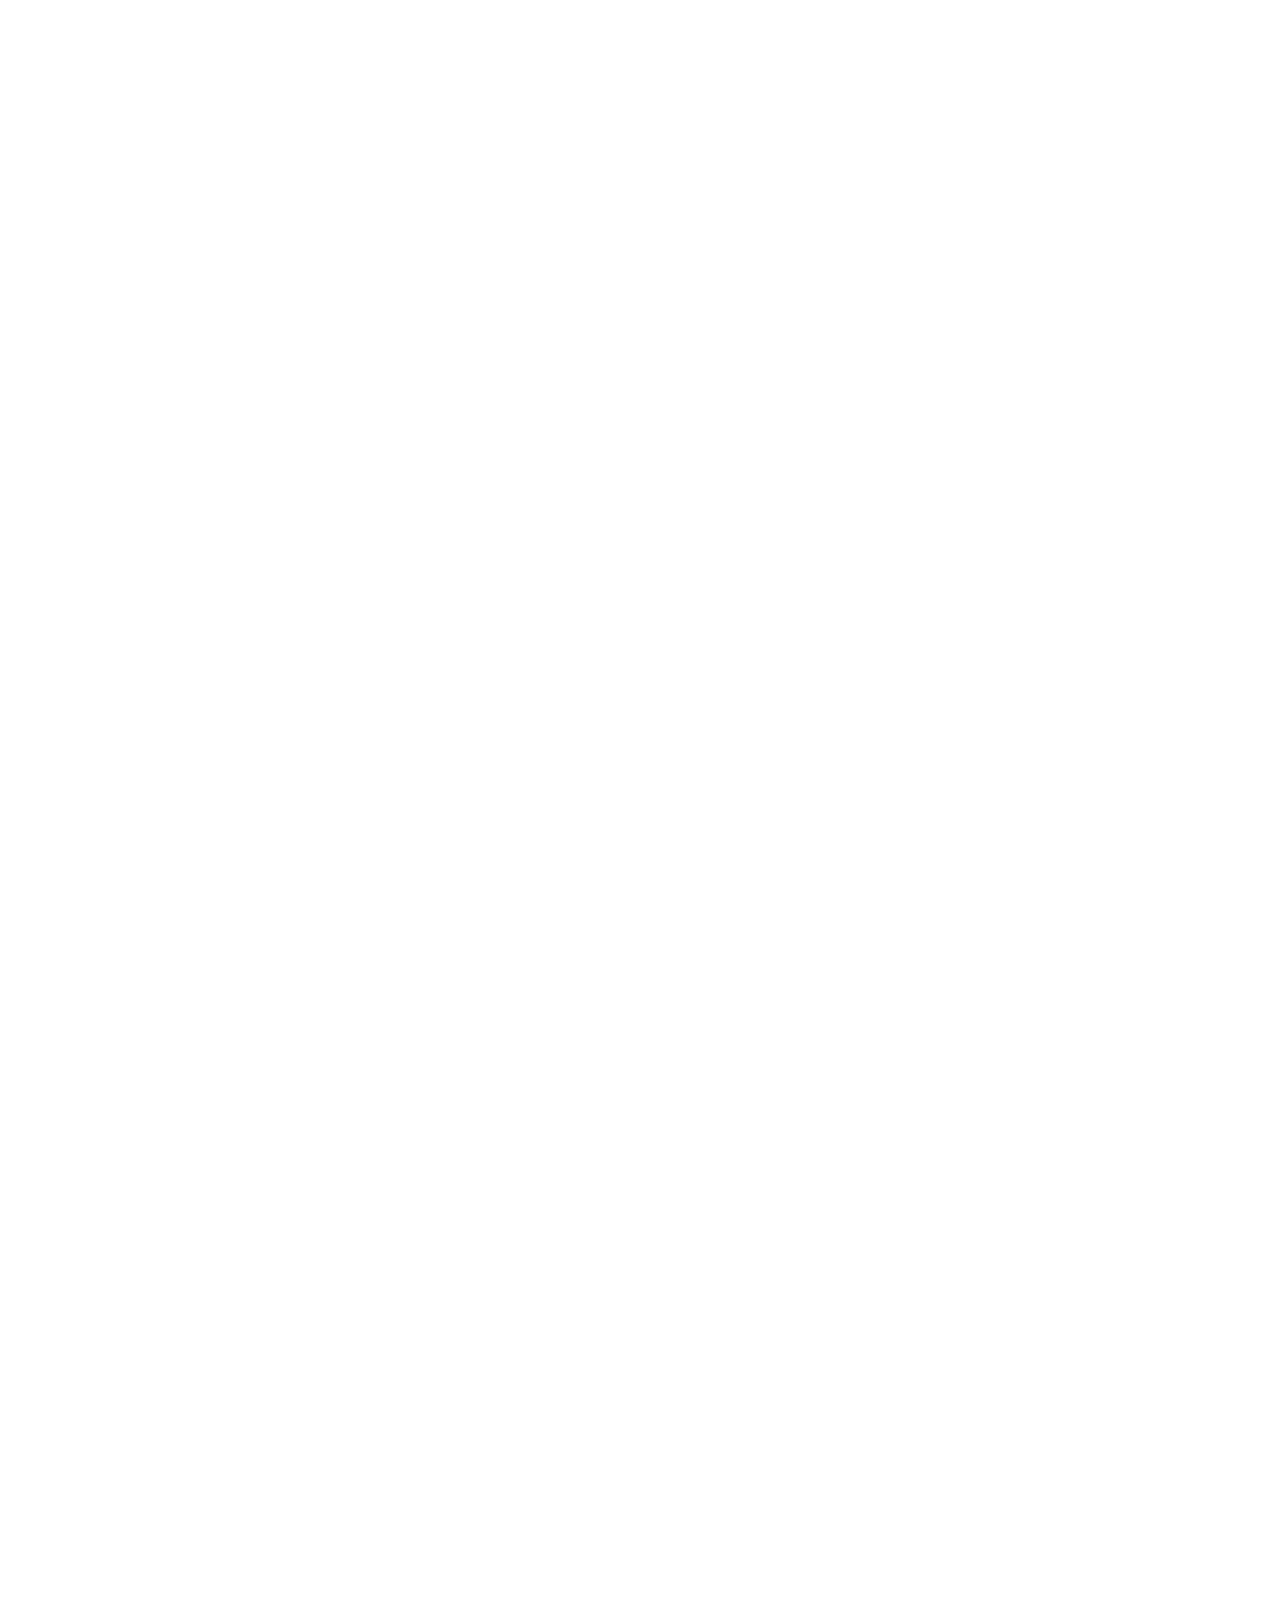
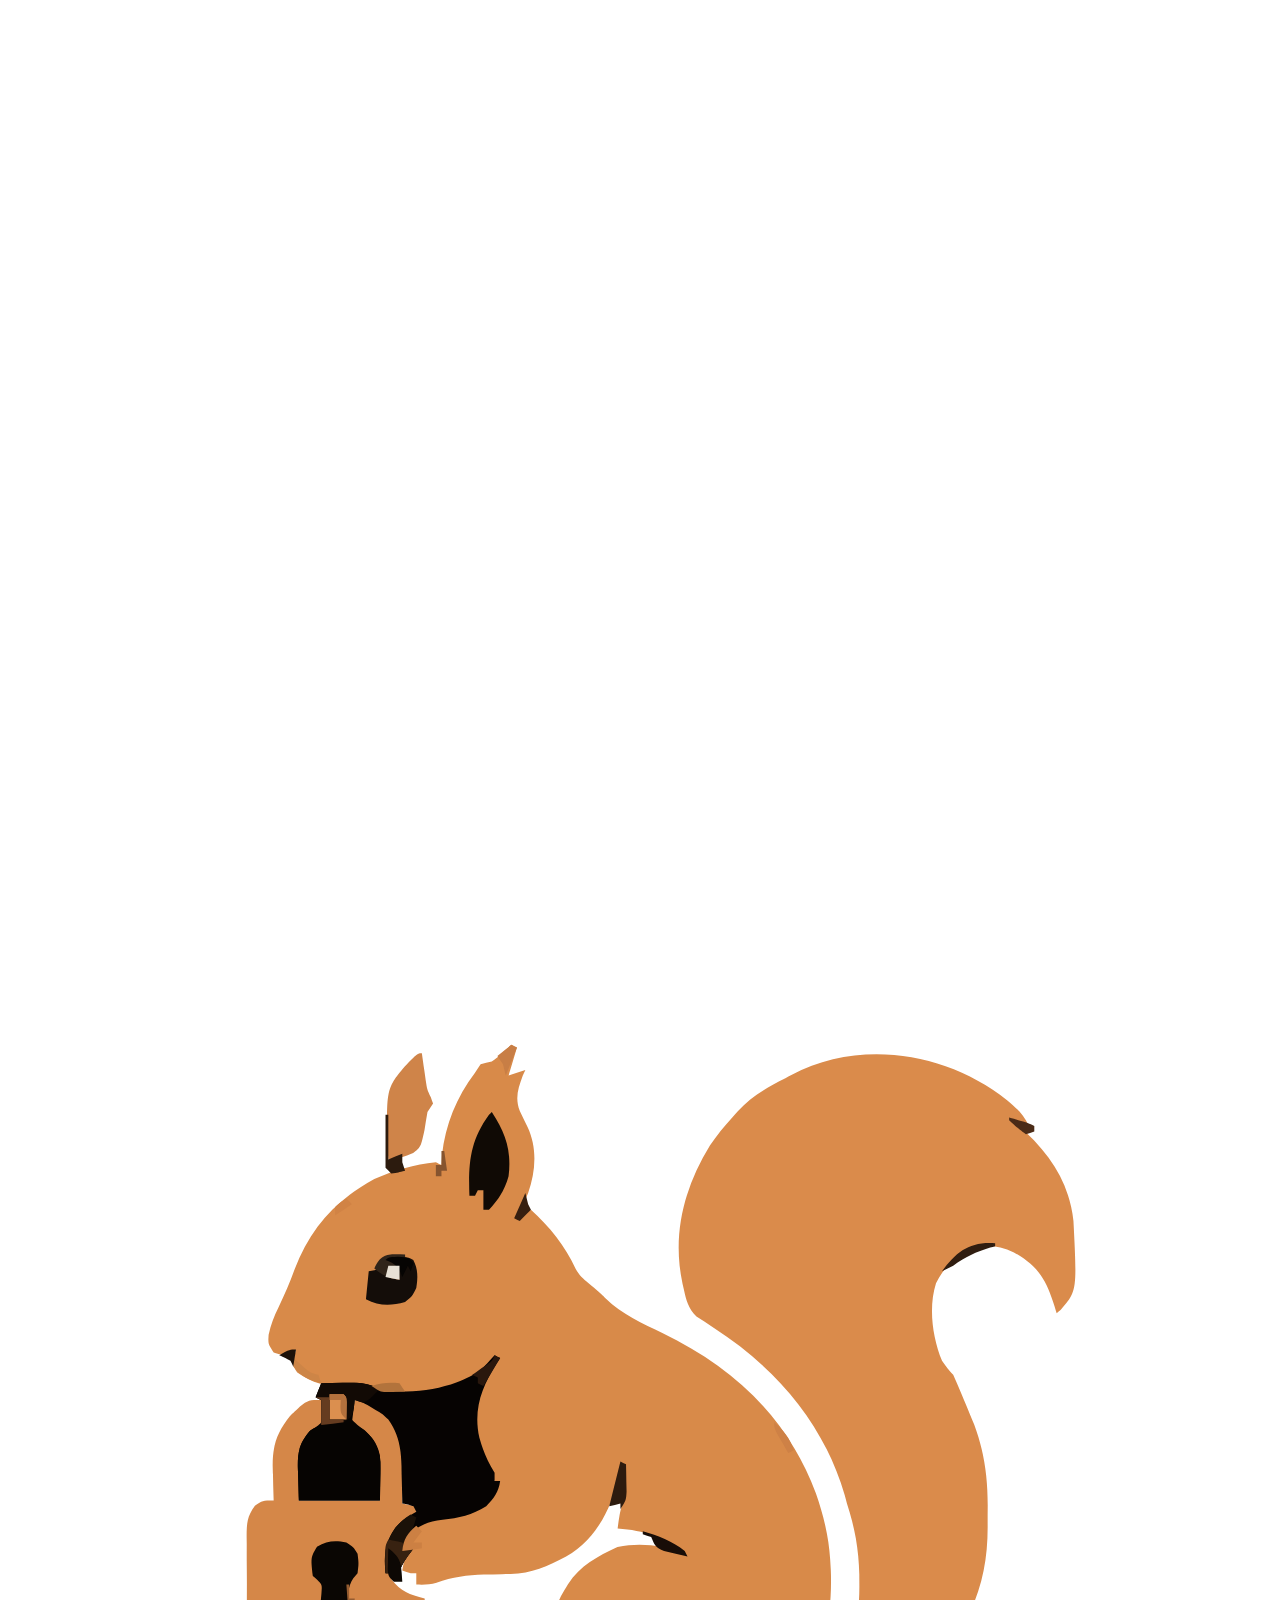
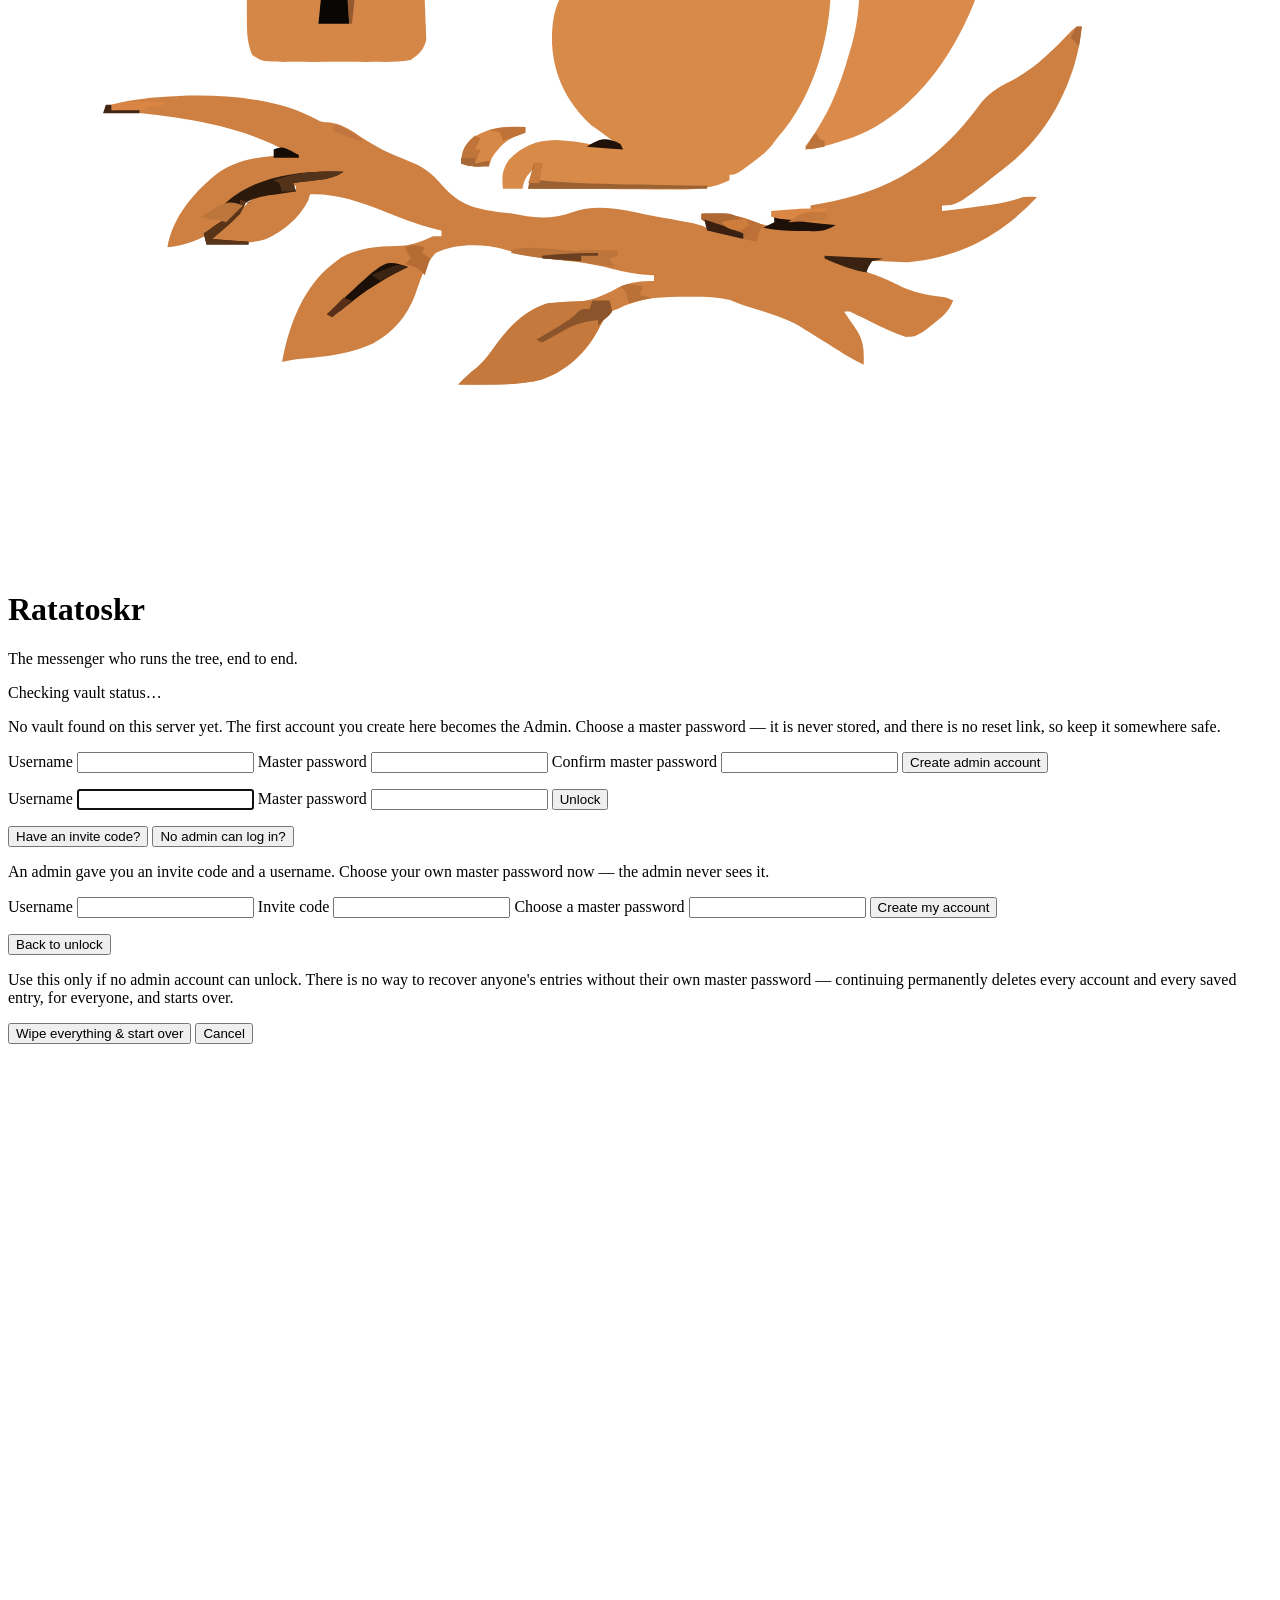
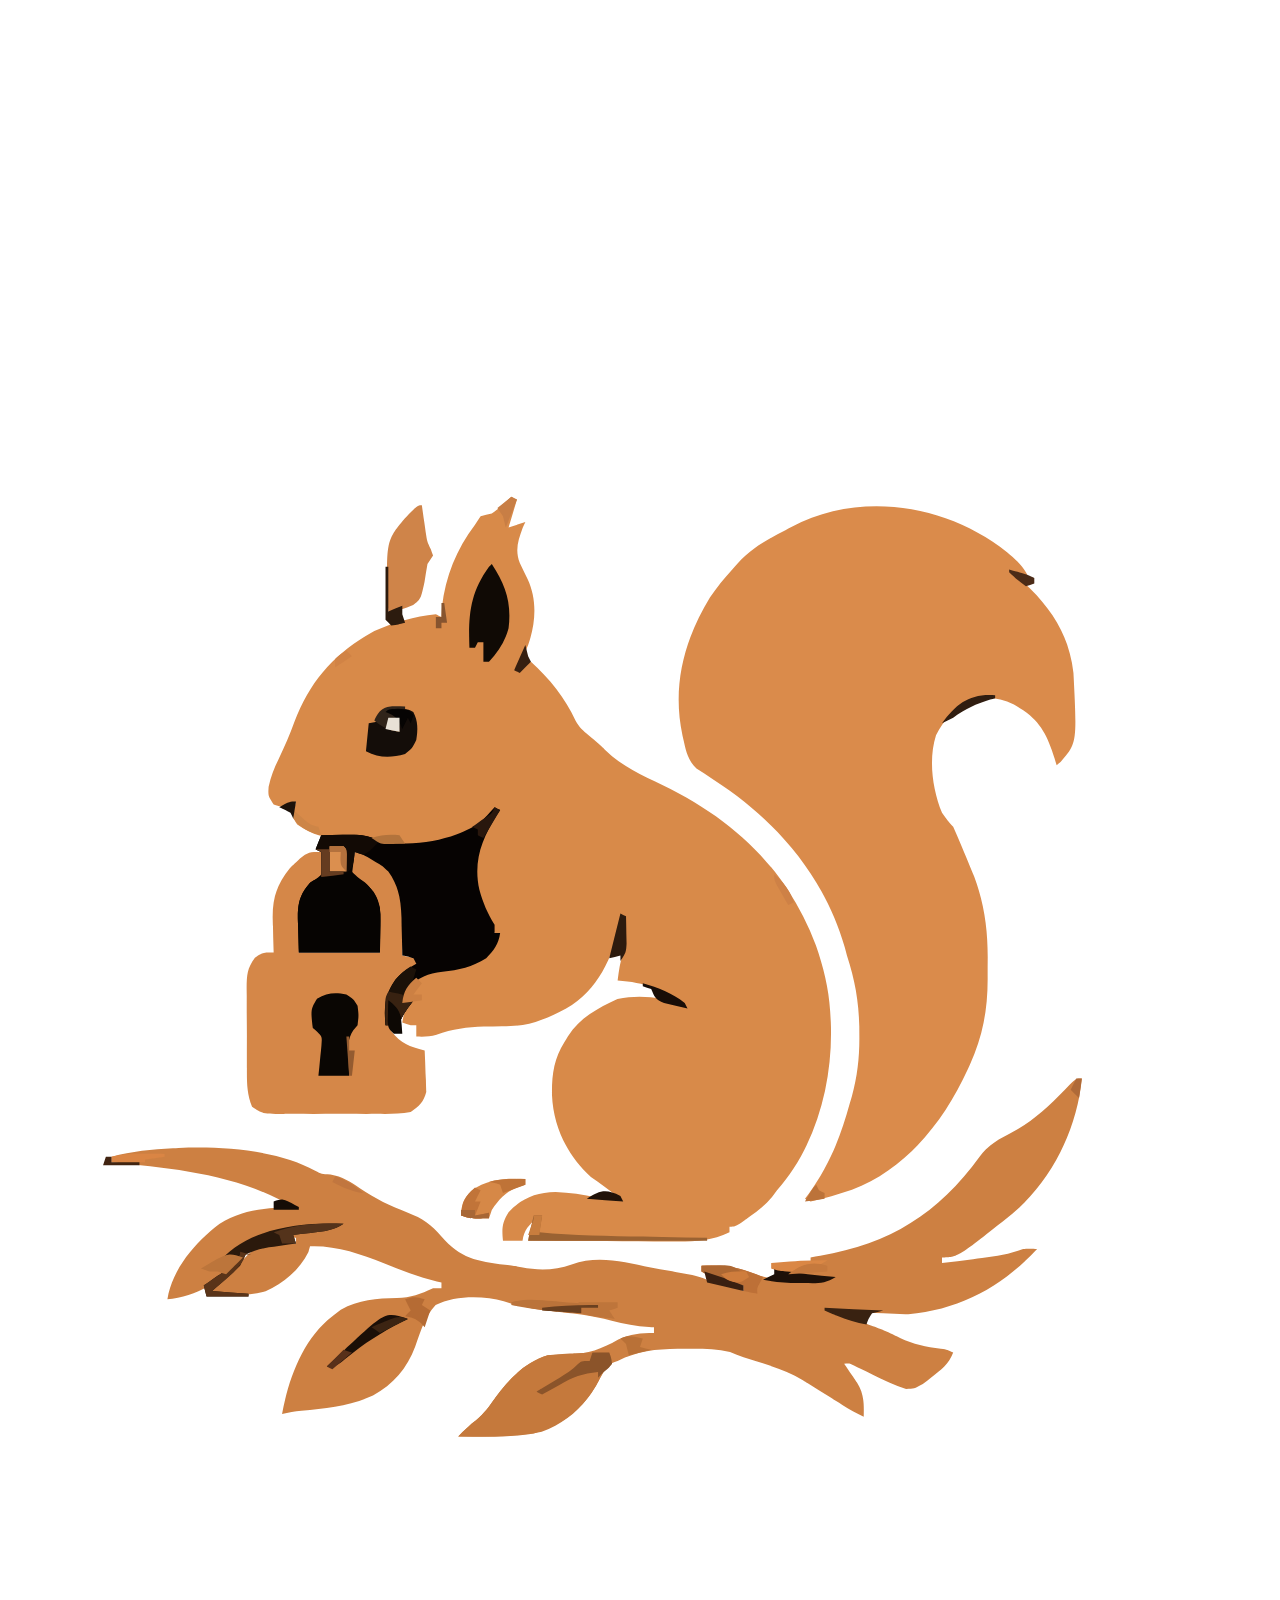
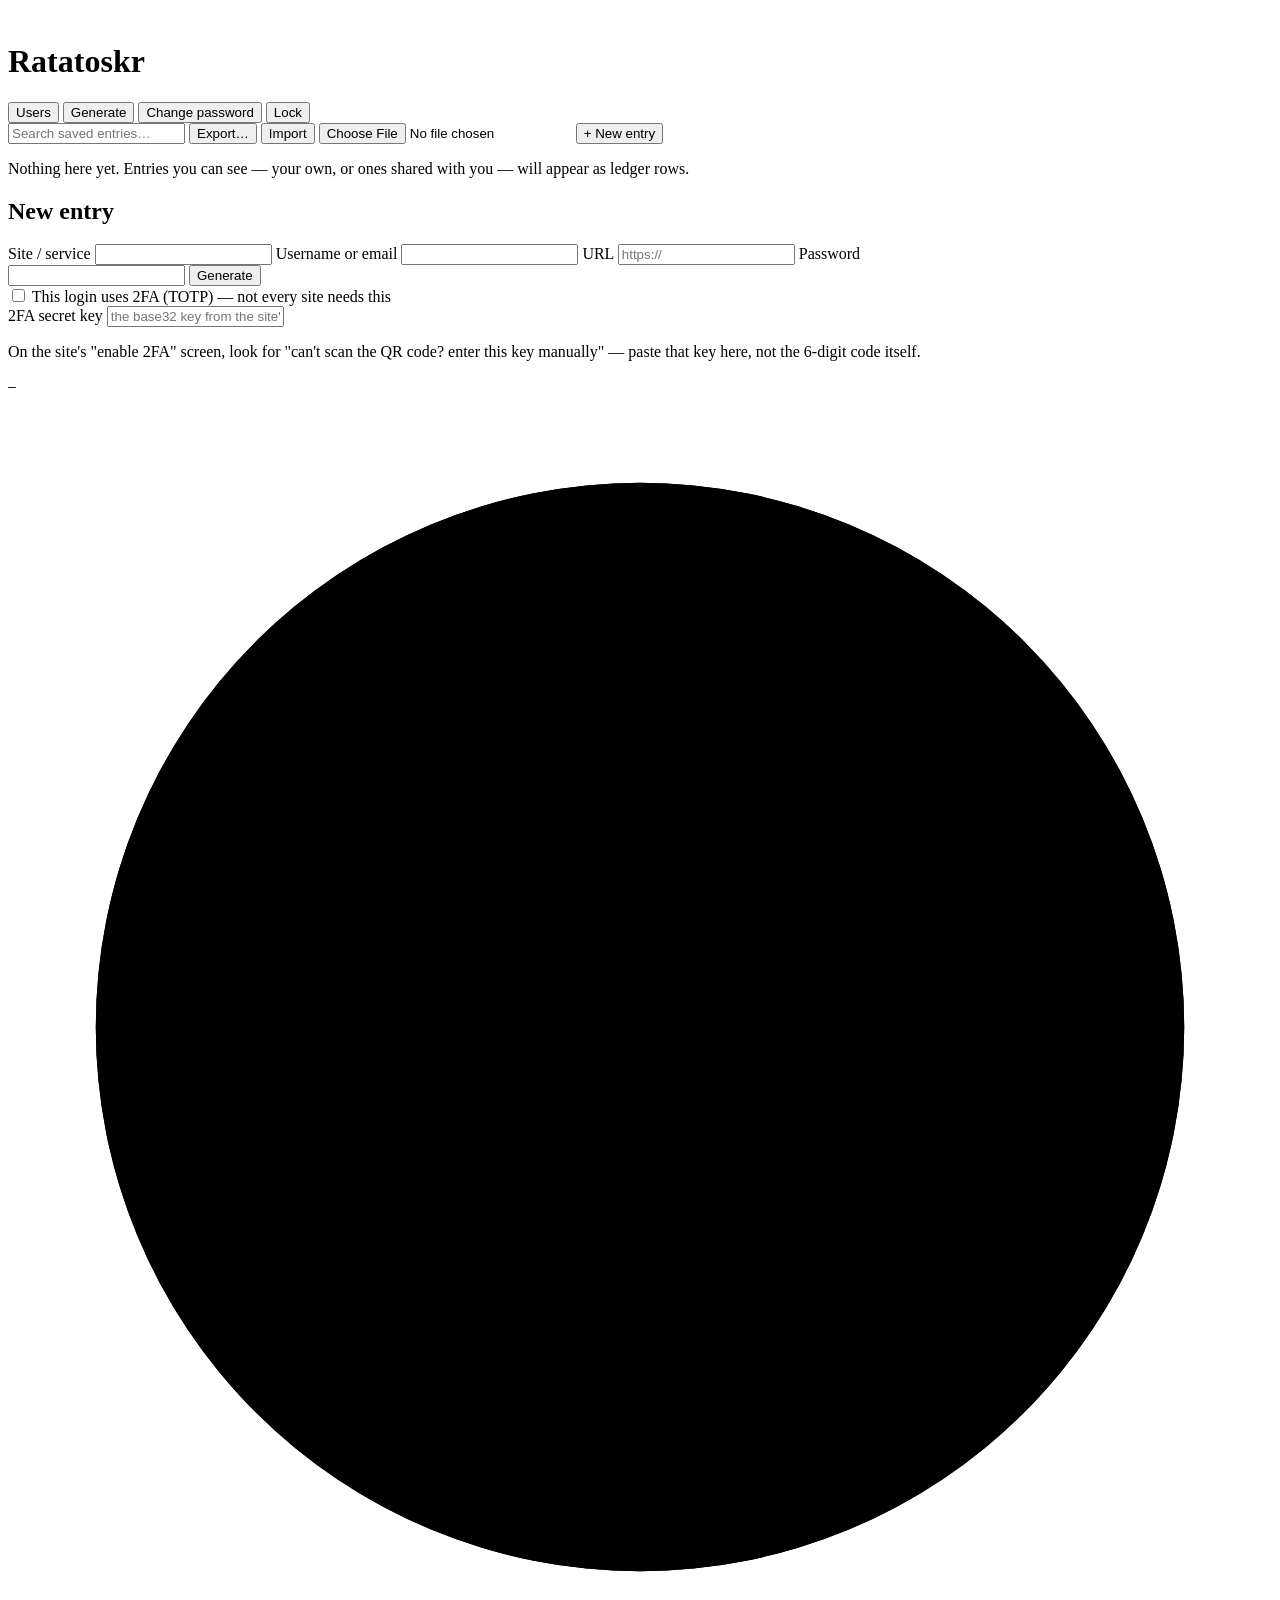
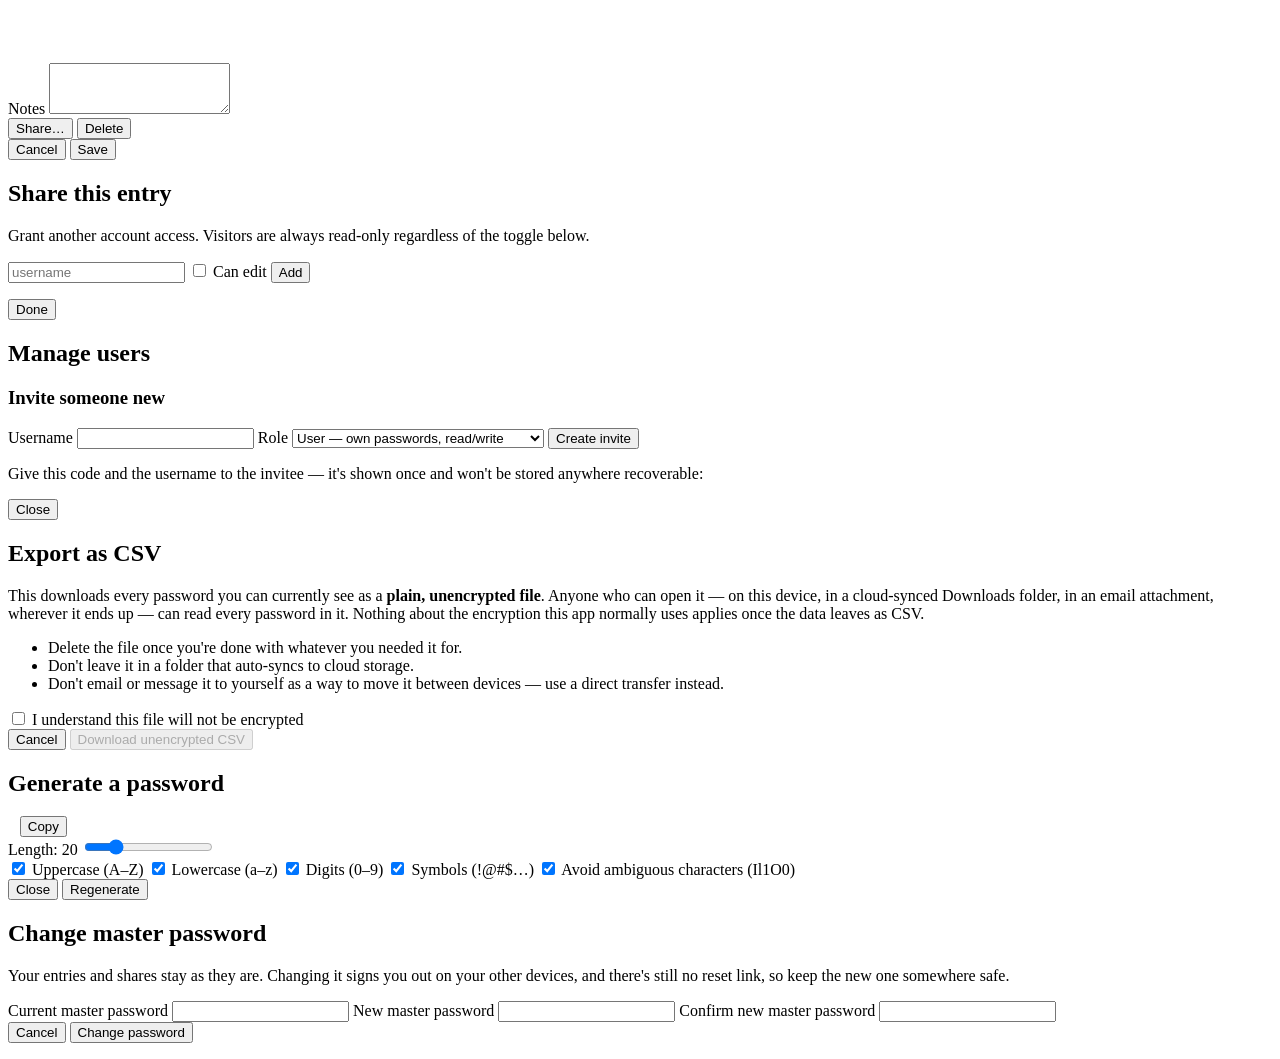
==== commit 3f4b2039: "Change master password in every client; apps remember the server Change password: - Linux/Android: "" ====
--- a/server/static/index.html
+++ b/server/static/index.html
@@ -265,6 +265,7 @@
     <div class="header-actions">
       <button id="open-users" class="btn-ghost hidden">Users</button>
       <button id="open-generator" class="btn-ghost">Generate</button>
+      <button id="open-password" class="btn-ghost">Change password</button>
       <button id="lock-btn" class="btn-ghost">Lock</button>
     </div>
   </header>
@@ -448,6 +449,31 @@
   </div>
 </div>
 
+<!-- ============ CHANGE PASSWORD MODAL ============ -->
+<div id="password-modal" class="modal hidden">
+  <div class="modal-card">
+    <h2>Change master password</h2>
+    <p class="form-lede">
+      Your entries and shares stay as they are. Changing it signs you out on your other devices,
+      and there's still no reset link, so keep the new one somewhere safe.
+    </p>
+    <form id="password-form" autocomplete="off">
+      <label for="password-current">Current master password</label>
+      <input id="password-current" type="password" required autocomplete="current-password">
+      <label for="password-new">New master password</label>
+      <input id="password-new" type="password" minlength="8" required autocomplete="new-password">
+      <label for="password-confirm">Confirm new master password</label>
+      <input id="password-confirm" type="password" minlength="8" required autocomplete="new-password">
+      <div class="modal-actions">
+        <div class="spacer"></div>
+        <button type="button" id="password-cancel-btn" class="btn-ghost">Cancel</button>
+        <button type="submit" id="password-submit-btn" class="btn-primary">Change password</button>
+      </div>
+      <p class="error" id="password-error"></p>
+    </form>
+  </div>
+</div>
+
 <div id="toast" class="toast hidden"></div>
 
 <script src="/totp.js"></script>
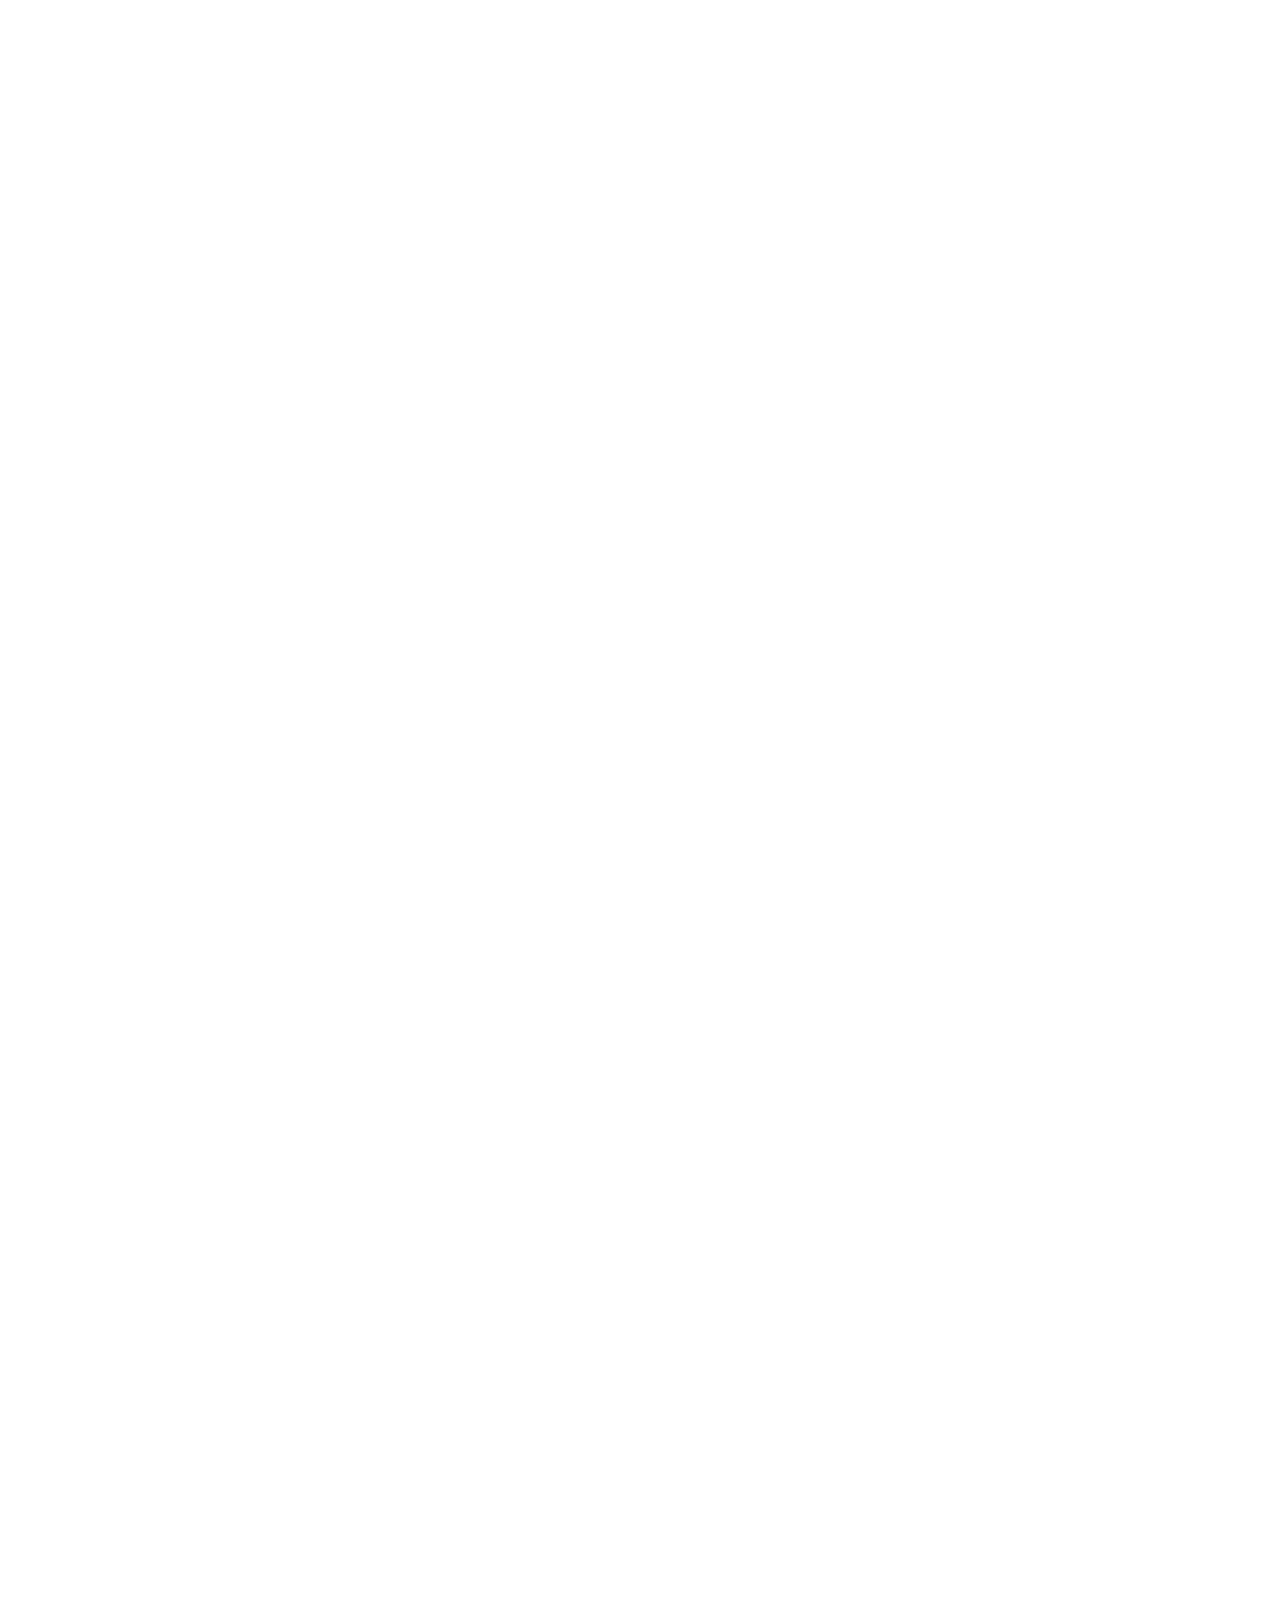
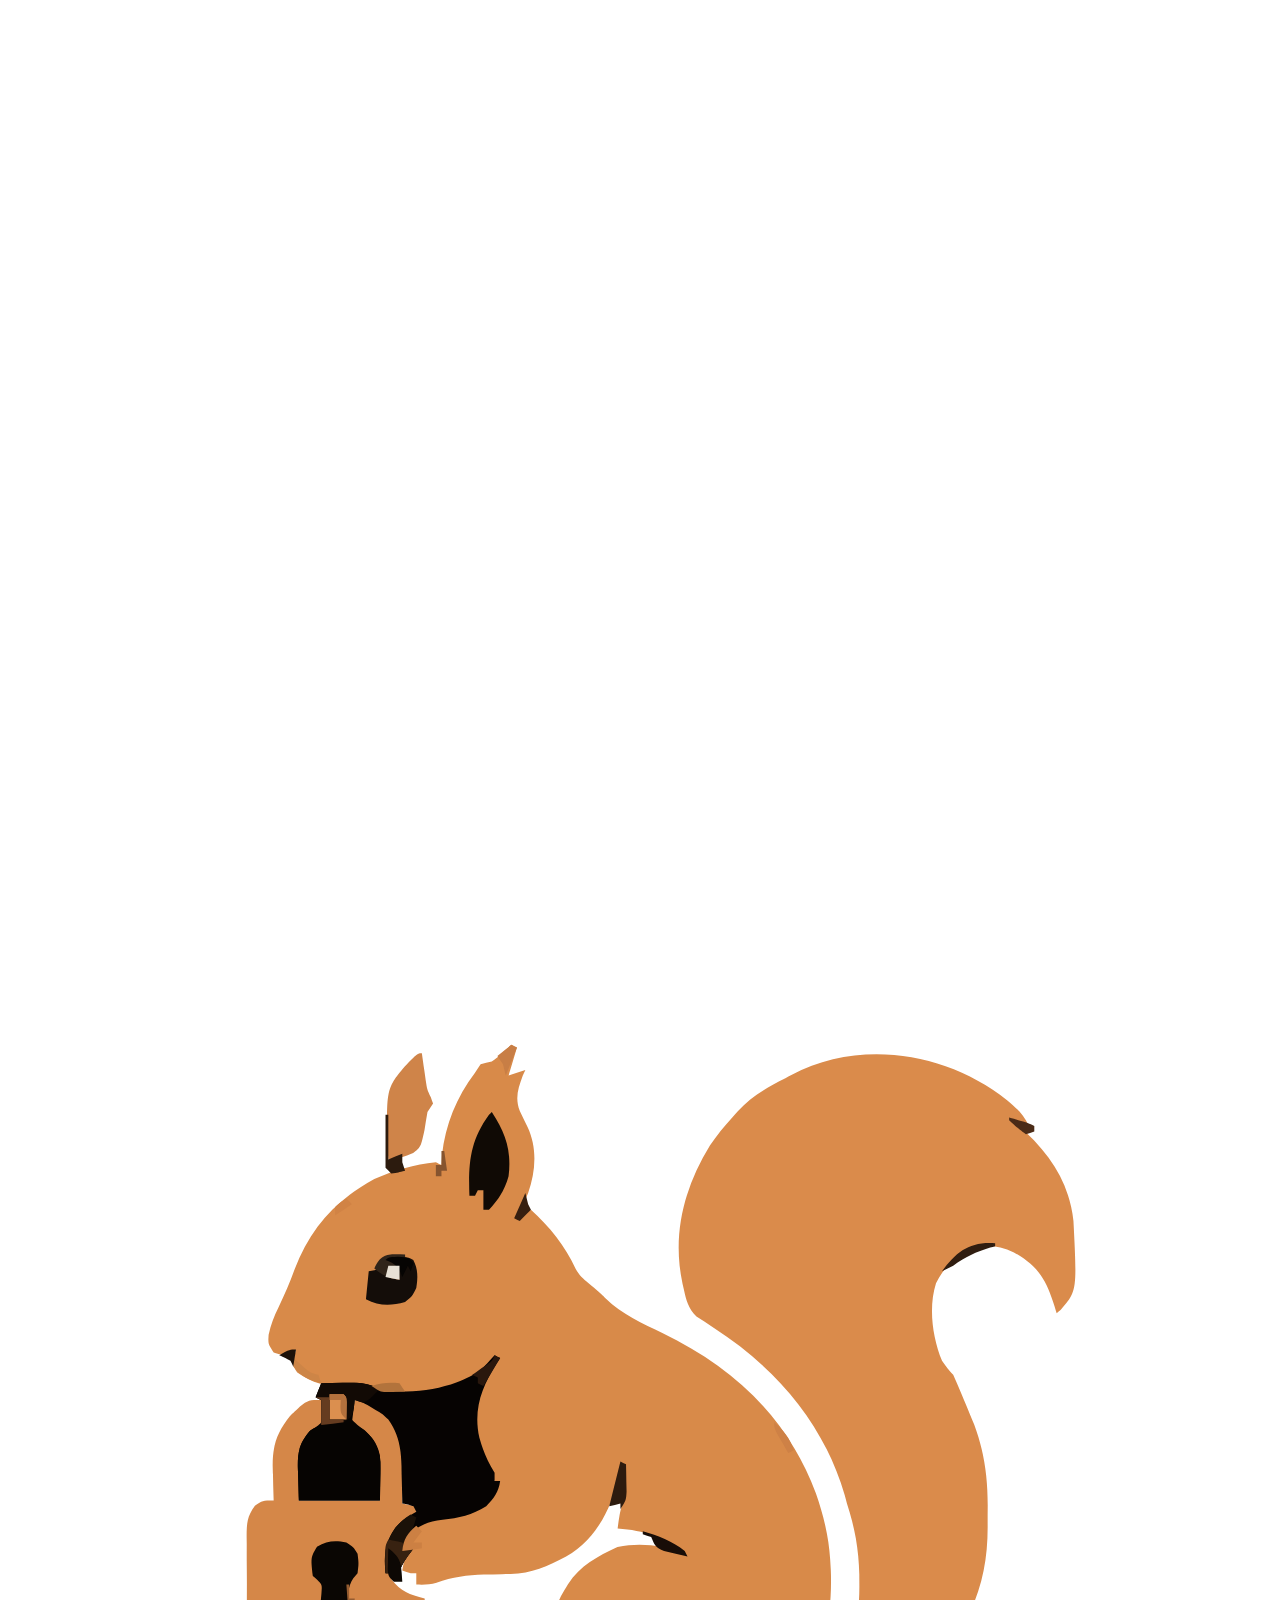
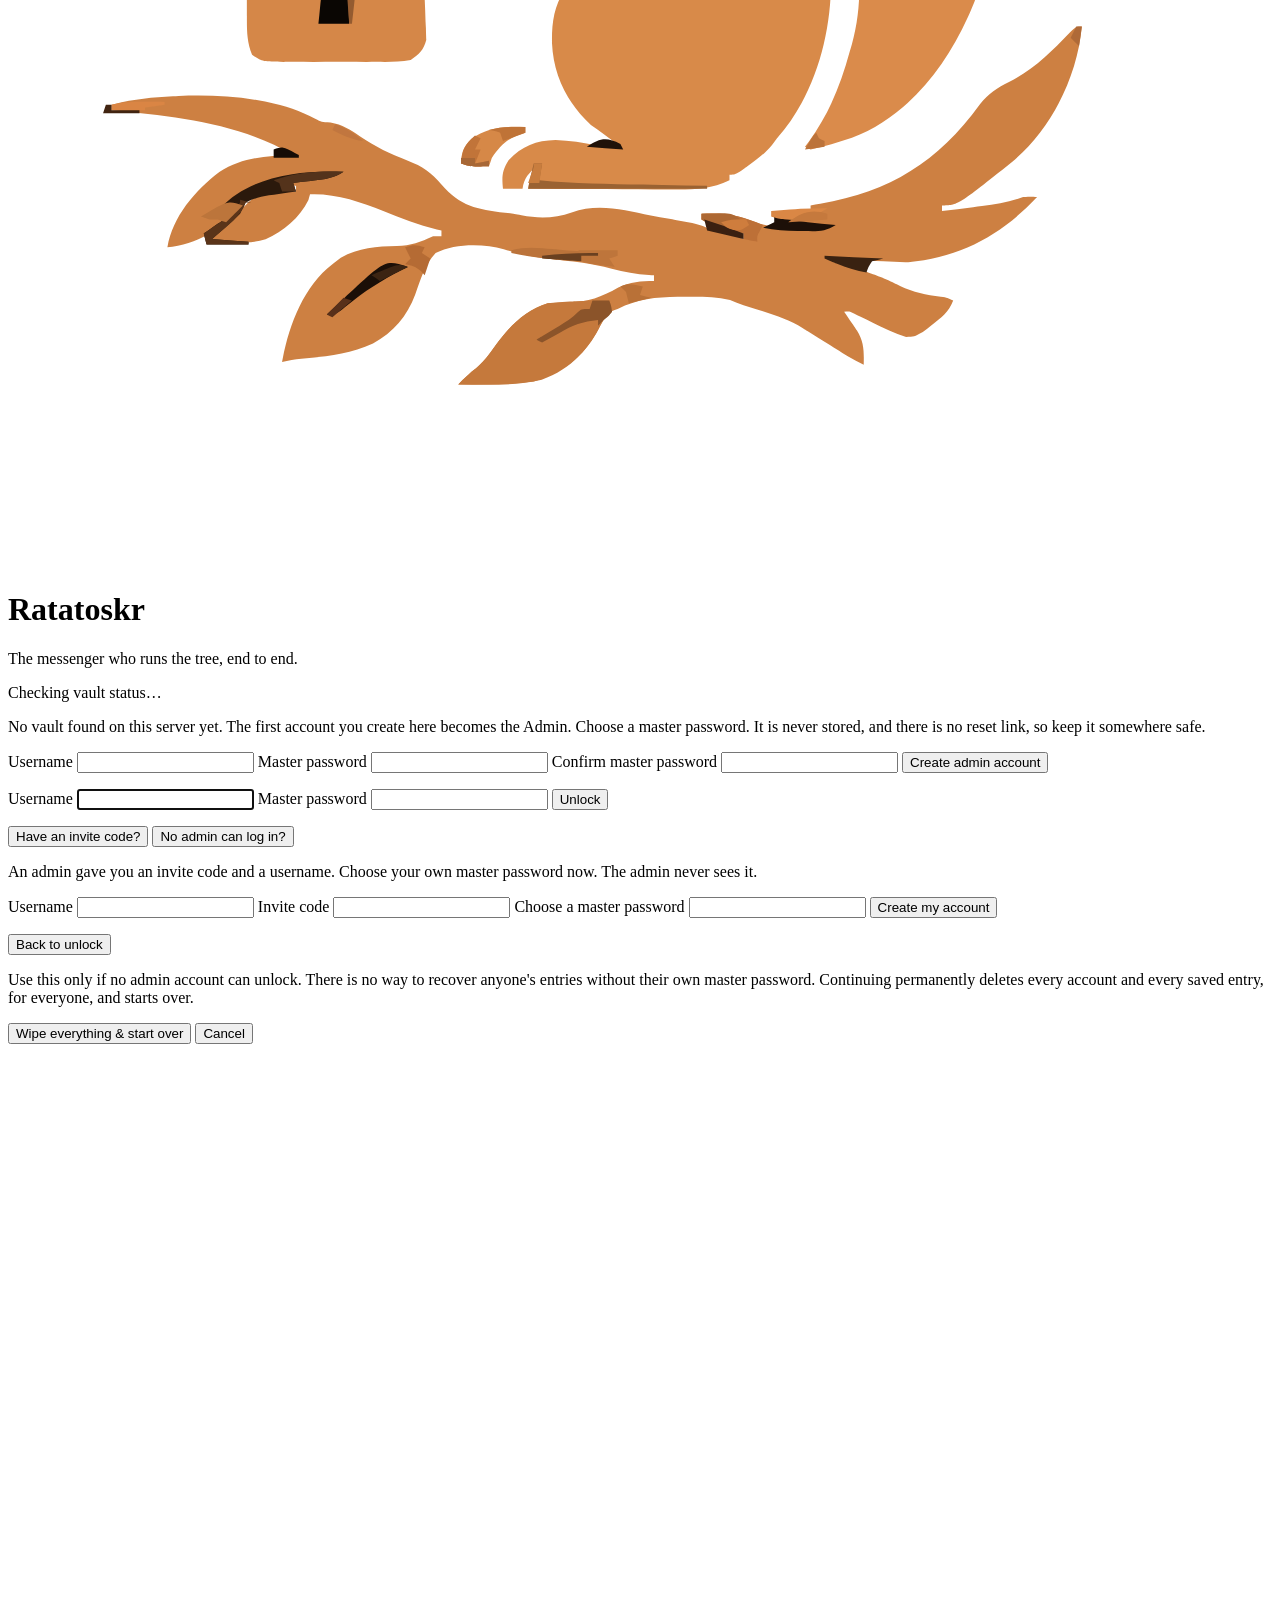
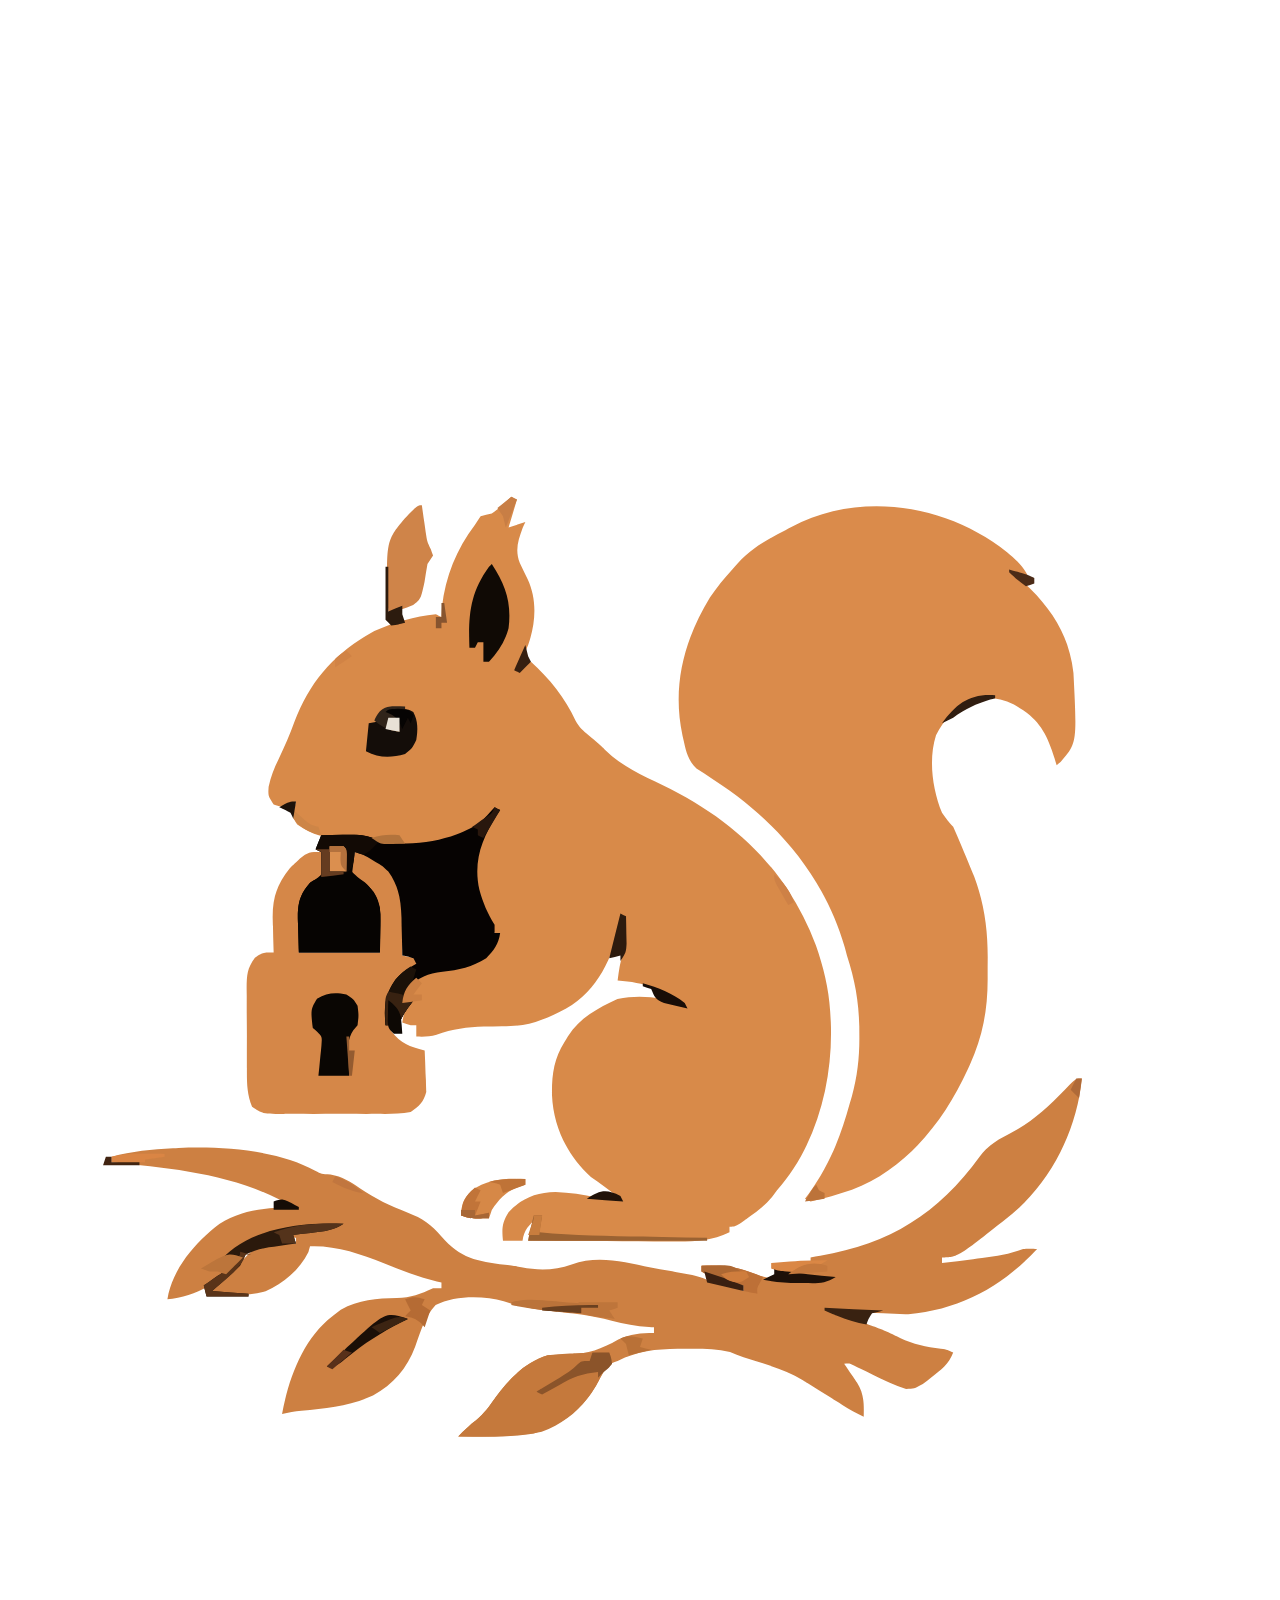
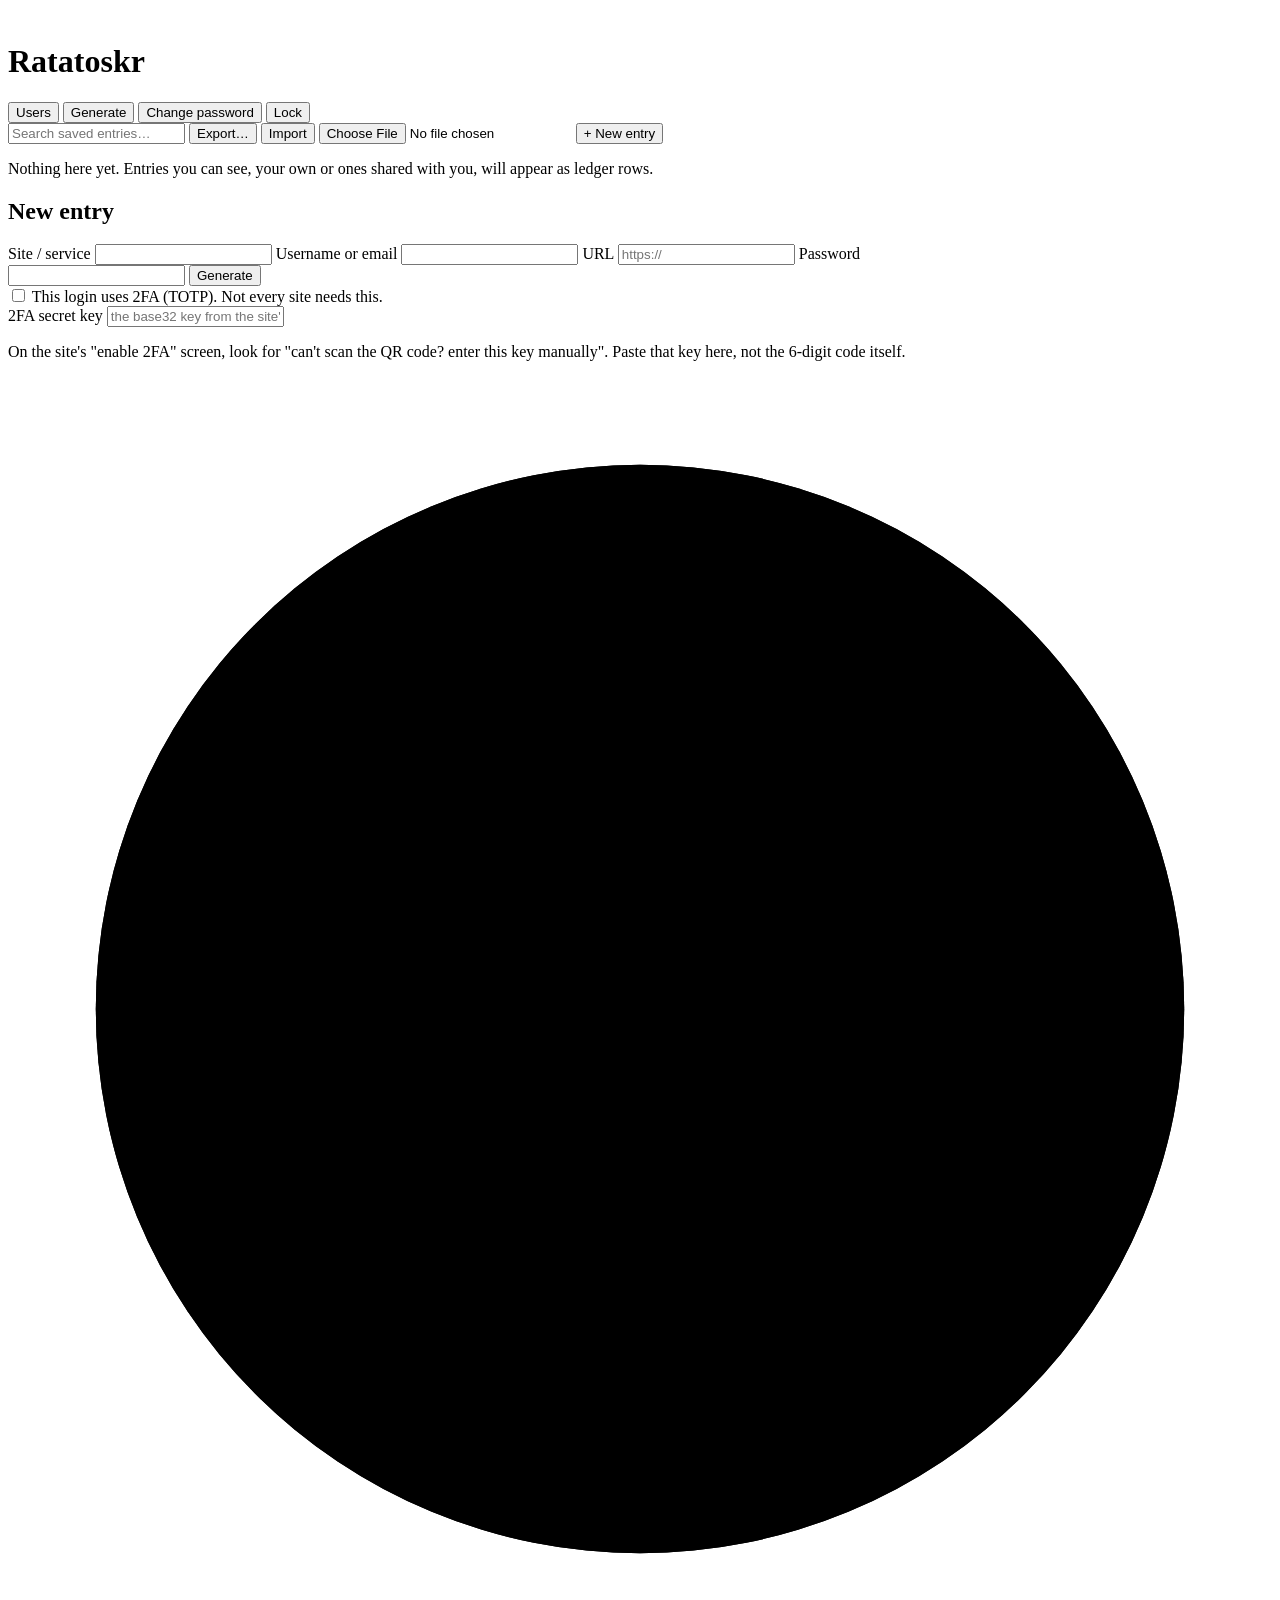
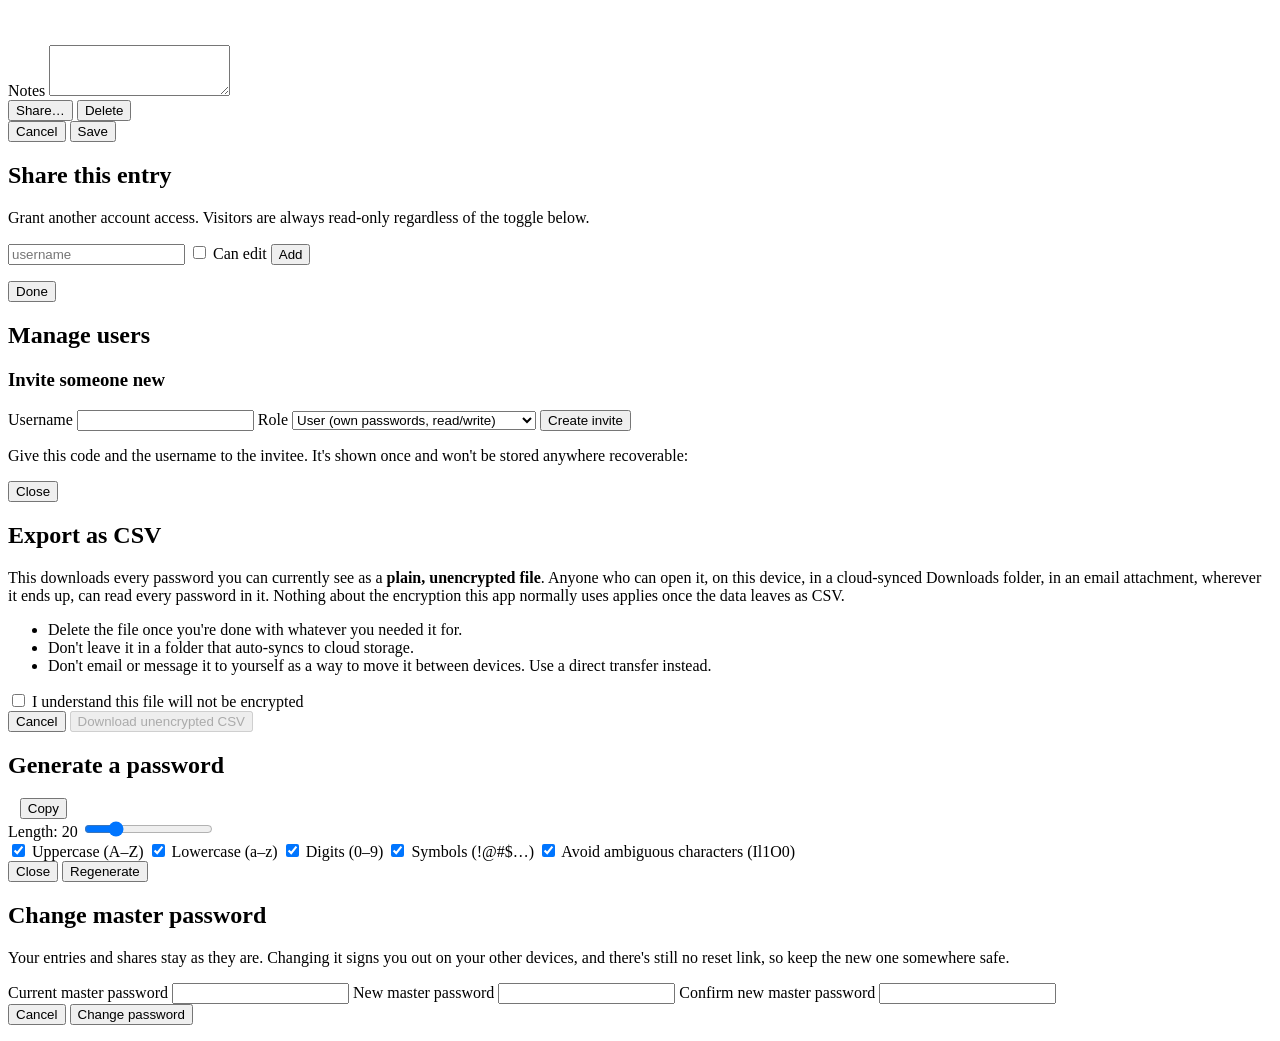
==== commit 00756fde: "Replace em dashes with standard punctuation throughout Every em dash in the project (literal, &mdash" ====
--- a/server/static/index.html
+++ b/server/static/index.html
@@ -204,7 +204,7 @@
     <div id="status-loading" class="hint">Checking vault status&hellip;</div>
 
     <form id="setup-form" class="lock-form hidden" autocomplete="off">
-      <p class="form-lede">No vault found on this server yet. The first account you create here becomes the Admin. Choose a master password &mdash; it is never stored, and there is no reset link, so keep it somewhere safe.</p>
+      <p class="form-lede">No vault found on this server yet. The first account you create here becomes the Admin. Choose a master password. It is never stored, and there is no reset link, so keep it somewhere safe.</p>
       <label for="setup-username">Username</label>
       <input id="setup-username" type="text" minlength="2" required autocomplete="username">
       <label for="setup-password">Master password</label>
@@ -229,7 +229,7 @@
     </form>
 
     <form id="invite-form" class="lock-form hidden" autocomplete="off">
-      <p class="form-lede">An admin gave you an invite code and a username. Choose your own master password now &mdash; the admin never sees it.</p>
+      <p class="form-lede">An admin gave you an invite code and a username. Choose your own master password now. The admin never sees it.</p>
       <label for="invite-username">Username</label>
       <input id="invite-username" type="text" required autocomplete="username">
       <label for="invite-token">Invite code</label>
@@ -242,7 +242,7 @@
     </form>
 
     <form id="reset-form" class="lock-form hidden" autocomplete="off">
-      <p class="form-lede warn">Use this only if no admin account can unlock. There is no way to recover anyone's entries without their own master password &mdash; continuing permanently deletes every account and every saved entry, for everyone, and starts over.</p>
+      <p class="form-lede warn">Use this only if no admin account can unlock. There is no way to recover anyone's entries without their own master password. Continuing permanently deletes every account and every saved entry, for everyone, and starts over.</p>
       <button type="button" id="do-factory-reset" class="btn-danger">Wipe everything &amp; start over</button>
       <button type="button" id="cancel-reset" class="link-btn">Cancel</button>
       <p class="error" id="reset-error"></p>
@@ -278,7 +278,7 @@
     <button id="new-entry-btn" class="btn-primary hidden">+ New entry</button>
   </div>
 
-  <p id="empty-state" class="empty-state hidden">Nothing here yet. Entries you can see &mdash; your own, or ones shared with you &mdash; will appear as ledger rows.</p>
+  <p id="empty-state" class="empty-state hidden">Nothing here yet. Entries you can see, your own or ones shared with you, will appear as ledger rows.</p>
 
   <ol id="entry-list" class="ledger" aria-label="Saved entries"></ol>
 </div>
@@ -306,18 +306,18 @@
 
       <label class="inline-check totp-toggle">
         <input type="checkbox" id="entry-2fa-enabled">
-        This login uses 2FA (TOTP) &mdash; not every site needs this
+        This login uses 2FA (TOTP). Not every site needs this.
       </label>
 
       <div id="entry-2fa-fields" class="hidden">
         <label for="entry-totp-secret">2FA secret key</label>
         <input id="entry-totp-secret" type="text" placeholder="the base32 key from the site's 2FA setup screen" autocomplete="off">
         <p class="field-hint">
-          On the site's "enable 2FA" screen, look for "can't scan the QR code? enter this key manually"
-          &mdash; paste that key here, not the 6-digit code itself.
+          On the site's "enable 2FA" screen, look for "can't scan the QR code? enter this key manually".
+          Paste that key here, not the 6-digit code itself.
         </p>
         <div id="entry-totp-display" class="totp-display hidden">
-          <code id="entry-totp-code">&mdash;</code>
+          <code id="entry-totp-code"></code>
           <svg class="totp-ring" viewBox="0 0 36 36" aria-hidden="true">
             <circle class="totp-ring-track" cx="18" cy="18" r="15.5"/>
             <circle id="entry-totp-ring-progress" class="totp-ring-progress" cx="18" cy="18" r="15.5"/>
@@ -373,14 +373,14 @@
       <input id="invite-new-username" type="text" required>
       <label for="invite-new-role">Role</label>
       <select id="invite-new-role">
-        <option value="user">User &mdash; own passwords, read/write</option>
-        <option value="visitor">Visitor &mdash; read-only, only what's shared</option>
-        <option value="admin">Admin &mdash; full access, for maintenance</option>
+        <option value="user">User (own passwords, read/write)</option>
+        <option value="visitor">Visitor (read-only, only what's shared)</option>
+        <option value="admin">Admin (full access, for maintenance)</option>
       </select>
       <button type="submit" class="btn-primary">Create invite</button>
     </form>
     <div id="invite-result" class="invite-result hidden">
-      <p>Give this code and the username to the invitee &mdash; it's shown once and won't be stored anywhere recoverable:</p>
+      <p>Give this code and the username to the invitee. It's shown once and won't be stored anywhere recoverable:</p>
       <code id="invite-result-token"></code>
     </div>
     <p class="error" id="users-error"></p>
@@ -398,14 +398,14 @@
     <h2>Export as CSV</h2>
     <p class="form-lede warn">
       This downloads every password you can currently see as a <strong>plain, unencrypted file</strong>.
-      Anyone who can open it &mdash; on this device, in a cloud-synced Downloads folder, in an email
-      attachment, wherever it ends up &mdash; can read every password in it. Nothing about the encryption
+      Anyone who can open it, on this device, in a cloud-synced Downloads folder, in an email
+      attachment, wherever it ends up, can read every password in it. Nothing about the encryption
       this app normally uses applies once the data leaves as CSV.
     </p>
     <ul class="warn-list">
       <li>Delete the file once you're done with whatever you needed it for.</li>
       <li>Don't leave it in a folder that auto-syncs to cloud storage.</li>
-      <li>Don't email or message it to yourself as a way to move it between devices &mdash; use a direct transfer instead.</li>
+      <li>Don't email or message it to yourself as a way to move it between devices. Use a direct transfer instead.</li>
     </ul>
     <label class="inline-check export-ack">
       <input type="checkbox" id="export-ack-checkbox">
